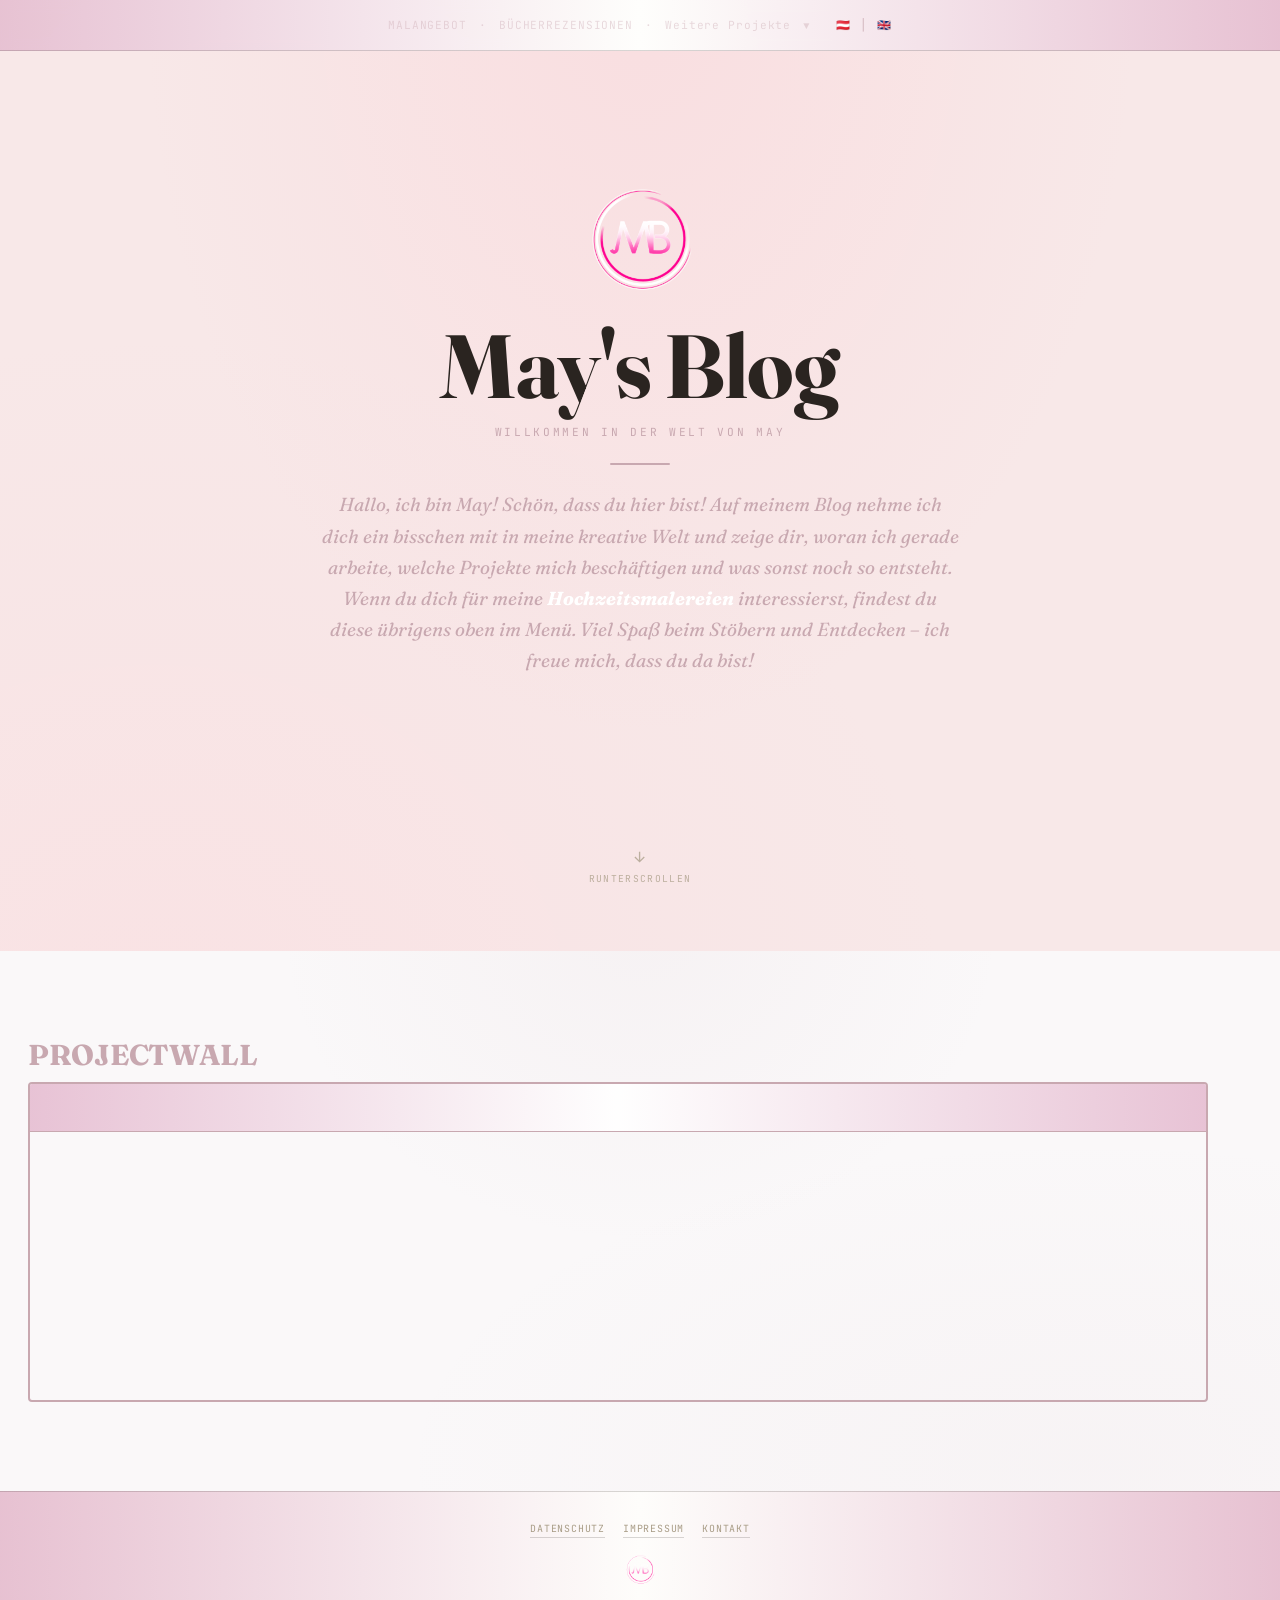
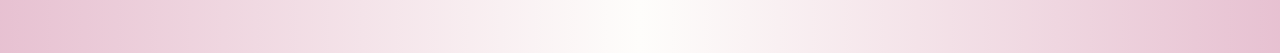
==== index.html @ 0bfcd6a3 "Add files via upload" ====
<!DOCTYPE html>
<html lang="de">
<head>
<meta charset="UTF-8">
<meta name="viewport" content="width=device-width, initial-scale=1.0">
<title>May's Blog</title>
<meta name="description" content="BookBriefly ist das Bücherregal einer Leserin, öffentlich geführt — ausführliche Notizen zu wirklich gelesenen Büchern. Keine Sterne-Durchschnitte, kein Algorithmus.">
<meta property="og:title" content="BookBriefly — Buchrezensionen, am Rand notiert">
<meta property="og:description" content="Das Bücherregal einer Leserin, öffentlich geführt. Ausführliche Notizen zu wirklich gelesenen Büchern.">
<meta property="og:type" content="website">
<script>
  window.__siteLanguage = localStorage.getItem('siteLanguage') === 'en' ? 'en' : 'de';
  document.documentElement.lang = window.__siteLanguage;
</script>
<link rel="icon" href="logomail.jpeg">
<link rel="stylesheet" href="fonts/fonts.css">
<style>
  :root{
    --paper:#efe6d2;
    --paper-deep:#e6d9bc;
    --card:#f8f2e2;
    --wood:#4a3226;
    --wood-hi:#6b4a35;
    --ink:#2a2420;
    --ink-soft:#6b5d4c;
    --ink-faint:#a99d87;
    --oxblood:#7c2f2f;
    --oxblood-deep:#5e2222;
    --gold:#a9822f;
    --forest:#3f5a45;
    --rule:rgba(42,36,32,0.18);
    --shadow:0 18px 40px -20px rgba(20,14,8,0.45);
  }
  *{box-sizing:border-box;}
  html{scroll-behavior:smooth;}
  body{
    margin:0;
    background:var(--paper);
    background-image:
      radial-gradient(circle at 20% 10%, rgba(255,255,255,0.35), transparent 40%),
      repeating-linear-gradient(90deg, rgba(42,36,32,0.015) 0px, rgba(42,36,32,0.015) 1px, transparent 1px, transparent 3px);
    color:var(--ink);
    font-family:'Source Serif 4', Georgia, serif;
    -webkit-font-smoothing:antialiased;
  }
  ::selection{background:var(--gold);color:var(--card);}
  a{color:inherit;}
  .wrap{max-width:1180px;margin:0 auto;padding:0 28px;}

  /* ── Willkommen: der erste Eindruck ──────────────────────── */
  .welcome{
    position:relative;min-height:100svh;min-height:100vh;overflow:hidden;
    display:flex;flex-direction:column;align-items:center;justify-content:center;
    text-align:center;padding:2px 24px;
    background:
      radial-gradient(ellipse at 50% -8%, rgba(255,182,193,0.2), transparent 55%),
      radial-gradient(ellipse at 12% 108%, rgba(255,192,203,0.15), transparent 50%),
      #f8e8e8;
  }
  .welcome-motes{position:absolute;inset:0;pointer-events:none;overflow:hidden;}
  .welcome-motes span{
    position:absolute;border-radius:50%;background:#ffffff;opacity:0;filter:blur(0.5px);
    animation:wmote linear infinite;
  }
  @keyframes wmote{
    0%{transform:translate3d(0,0,0);opacity:0;}
    12%{opacity:var(--o,0.4);}
    88%{opacity:var(--o,0.4);}
    100%{transform:translate3d(var(--dx,16px), -46vh, 0);opacity:0;}
  }
  .welcome-inner{position:relative;z-index:2;max-width:640px;margin-top:-120px;}
  .welcome-mark{margin:0 0 6px;}
  .welcome-mark svg{width:50px;height:50px;opacity:0.82;}
  .welcome-logo{width:140px;height:140px;object-fit:contain;}
  .welcome-eyebrow{
    font-family:'JetBrains Mono',monospace;font-size:0.7rem;letter-spacing:0.24em;text-transform:uppercase;
    color:#c8a8b0;margin:4px 0 14px;
  }
  .welcome-title{
    font-family:'Fraunces',Georgia,serif;font-weight:700;font-size:clamp(2.8rem,9vw,5.6rem);
    line-height:0.98;letter-spacing:-0.01em;margin:0 0 16px;color:var(--ink);
  }
  .welcome-rule{width:60px;height:2px;background:#c8a8b0;margin:24px auto;border-radius:2px;border:none;}
  .welcome-tagline{
    font-family:'Fraunces',Georgia,serif;font-style:italic;font-weight:400;font-size:1.18rem;
    color:#c8a8b0;line-height:1.65;margin:0 0 36px;
  }
  .welcome-inline-link{
    color:#ffffff;
    font-weight:700;
    text-decoration:none;
    display:inline;
  }
  .welcome-inline-link:hover,
  .welcome-inline-link:focus-visible{
    color:#ffffff;
  }
  .welcome-cta{display:none;gap:14px;flex-wrap:wrap;justify-content:center;}
  .welcome-ghost{
    font-family:'JetBrains Mono',monospace;font-size:0.7rem;letter-spacing:0.06em;text-transform:uppercase;
    background:transparent;color:var(--oxblood);border:1px solid var(--oxblood);border-radius:3px;
    padding:12px 22px;cursor:pointer;transition:background .18s,color .18s,transform .18s;
  }
  .welcome-ghost:hover{background:var(--oxblood);color:var(--card);transform:translateY(-1px);}
  .reveal-w{opacity:0;transform:translateY(22px);animation:revealW .8s cubic-bezier(.2,.8,.25,1) forwards;animation-delay:var(--wd,0s);}
  @keyframes revealW{to{opacity:1;transform:none;}}
  .welcome-scroll-wrap{position:absolute;bottom:60px;left:50%;transform:translateX(-50%);z-index:2;}
  .welcome-scroll{
    background:none;border:none;cursor:pointer;color:var(--ink-faint);
    display:flex;flex-direction:column;align-items:center;gap:7px;
    font-family:'JetBrains Mono',monospace;font-size:0.6rem;letter-spacing:0.14em;text-transform:uppercase;
    opacity:0;padding:6px;
    animation:wcueIn .8s ease forwards 1.3s, wbob 2.2s ease-in-out infinite 2.1s;
  }
  .welcome-scroll:hover{color:var(--oxblood);}
  @keyframes wcueIn{to{opacity:0.75;}}
  @keyframes wbob{0%,100%{transform:translateY(0);}50%{transform:translateY(7px);}}

  @media(max-width:760px){
    .welcome{padding:2px 20px;}
    .welcome-mark svg{width:40px;height:40px;}
    .welcome-tagline{font-size:1.02rem;}
    .welcome-ghost{padding:11px 18px;font-size:0.66rem;}
  }
  @media (prefers-reduced-motion: reduce){
    .welcome-motes{display:none;}
    .reveal-w{opacity:1;transform:none;animation:none;}
    .welcome-scroll{opacity:0.75;animation:none;}
  }

  /* ── Kopfzeile ─────────────────────────────────────────── */
  header.site{
    position:sticky;top:0;z-index:40;
    background:linear-gradient(to right, rgba(230,190,210,0.92) 0%, rgba(255,255,255,0.92) 50%, rgba(230,190,210,0.92) 100%);
    backdrop-filter:blur(6px);
    border-bottom:1px solid var(--rule);
  }
  .site-bar{
    display:flex;align-items:center;justify-content:center;
    padding:18px 28px;max-width:1180px;margin:0 auto;gap:24px;
  }
  .wordmark{
    display:none;
    font-family:'Fraunces', Georgia, serif;
    font-weight:600;font-size:1.5rem;letter-spacing:0.01em;
    display:flex;align-items:baseline;gap:8px;
  }
  .wordmark span{
    font-family:'JetBrains Mono',monospace;font-size:0.55rem;
    color:var(--ink-faint);letter-spacing:0.14em;font-weight:400;
    text-transform:uppercase;
  }
  nav.site-nav{display:flex;gap:28px;font-family:'JetBrains Mono',monospace;font-size:0.68rem;letter-spacing:0.08em;text-transform:uppercase;}
  nav.site-nav a{text-decoration:none;color:var(--ink-soft);border-bottom:1px solid transparent;padding-bottom:3px;transition:color .18s,border-color .18s;cursor:pointer;}
  nav.site-nav a:hover{color:var(--oxblood);border-color:var(--oxblood);}
  
  /* ── Header Navigation ──────────────────────────────────────── */
  .header-nav{
    display:flex;gap:12px;flex-wrap:nowrap;font-family:'JetBrains Mono',monospace;font-size:0.7rem;
    letter-spacing:0.08em;text-transform:uppercase;margin:0;padding:0;align-items:center;overflow:visible;
  }
  .language-switch{
    display:flex;
    align-items:center;
    gap:8px;
    margin-left:14px;
  }
  .language-switch .language-sep{
    color:#c8a8b0;
    opacity:0.6;
    font-size:0.9rem;
    line-height:1;
    user-select:none;
  }
  .language-switch button{
    font-size:1rem;
    line-height:1;
    text-decoration:none;
    background:none;
    border:none;
    cursor:pointer;
    filter:saturate(0.95);
    transition:transform .18s, filter .18s, opacity .18s;
  }
  .language-switch button:hover{
    transform:translateY(-1px);
    filter:saturate(1.1);
    opacity:0.9;
  }
  .projects-dropdown{
    position:relative;
    display:inline-flex;
    align-items:center;
  }
  .projects-menu{
    position:absolute;
    top:calc(100% + 10px);
    right:0;
    min-width:220px;
    padding:8px;
    border:1px solid rgba(200,168,176,0.35);
    border-radius:10px;
    background:rgba(255,255,255,0.96);
    box-shadow:0 18px 34px -20px rgba(42,36,32,0.45);
    display:none;
    z-index:90;
  }
  .projects-menu.open{display:block;}
  .projects-menu a{
    display:block;
    text-decoration:none;
    color:#c8a8b0;
    padding:8px 10px;
    border-radius:7px;
    font-family:'JetBrains Mono',monospace;
    font-size:0.64rem;
    letter-spacing:0.08em;
    text-transform:uppercase;
    white-space:nowrap;
  }
  .projects-menu a:hover{
    background:rgba(200,168,176,0.12);
    color:var(--oxblood);
  }
  .projects-dropdown.open .dropdown-arrow{
    transform:rotate(180deg);
  }
  .header-nav button,
  .header-nav a{
    background:none;border:none;cursor:pointer;color:#c8a8b0;
    text-decoration:none;padding:0;transition:color .18s,opacity .18s;
    display:inline-block;font-size:inherit;font-family:inherit;letter-spacing:inherit;
  }
  .header-nav button:hover,
  .header-nav a:hover{
    color:var(--oxblood);opacity:0.75;
  }
  .header-nav span{
    color:#c8a8b0;opacity:0.4;display:inline-block;
  }
  .dropdown-arrow{
    margin-left:4px;font-size:0.65rem;opacity:0.8;display:inline-block;
    transition:transform .2s ease;
  }
  
  /* ── Sidebar Menu Hidden ──────────────────────────────────── */
  .sidebar-menu{
    display:none;
  }
  
  /* ── Welcome Navigation ───────────────────────────────────── */
  .welcome-nav{
    display:flex;gap:24px;justify-content:center;align-items:center;flex-wrap:wrap;
    margin-top:48px;font-family:'JetBrains Mono',monospace;font-size:0.75rem;
    letter-spacing:0.08em;text-transform:uppercase;
  }
  .welcome-nav button,
  .welcome-nav a{
    background:none;border:none;cursor:pointer;color:#c8a8b0;
    text-decoration:none;padding:0;transition:color .18s,opacity .18s;
    display:inline-block;
  }
  .welcome-nav button:hover,
  .welcome-nav a:hover{
    color:var(--oxblood);opacity:0.75;
  }
  .search-box input::placeholder{color:var(--ink-faint);}
  .search-box svg{flex-shrink:0;opacity:0.55;}
  
  /* ── ProjectWall Section ────────────────────────────────────── */
  .projectwall{
    position:relative;min-height:60vh;overflow:hidden;
    display:flex;flex-direction:column;align-items:flex-start;justify-content:center;
    text-align:left;padding:40px 28px;
    background:
      radial-gradient(ellipse at 50% -5%, rgba(200,168,176,0.08), transparent 40%),
      radial-gradient(ellipse at 85% 95%, rgba(200,168,176,0.06), transparent 45%),
      #faf8f9;
  }
  .projectwall-inner{
    position:relative;z-index:2;width:100%;max-width:1180px;display:flex;flex-direction:column;align-items:flex-start;gap:12px;}
  .projectwall-square{
    flex-shrink:0;width:100%;height:320px;border:2px solid #c8a8b0;border-radius:4px;background:transparent;position:relative;overflow:hidden;
  }
  .projectwall-square-header{
    position:absolute;top:0;left:0;right:0;height:48px;
    background:linear-gradient(to right, rgba(230,190,210,0.92) 0%, rgba(255,255,255,0.92) 50%, rgba(230,190,210,0.92) 100%);
    display:flex;align-items:center;justify-content:flex-start;padding:0 16px;border-bottom:1px solid #c8a8b0;
  }
  .projectwall-plus{
    background:none;border:none;cursor:pointer;color:#ffffff;font-size:28px;font-weight:300;padding:0;width:32px;height:32px;display:none;align-items:center;justify-content:center;transition:opacity .18s;flex-shrink:0;
  }
  body.admin-mode .projectwall-plus{
    display:flex;
  }
  .projectwall-plus:hover{
    opacity:0.7;
  }
  .projectwall-title{
    font-family:'Fraunces',Georgia,serif;font-weight:700;font-size:1.8rem;
    line-height:1;letter-spacing:-0.01em;margin:0;color:#c8a8b0 !important;
  }
  .projectwall-words{
    position:absolute;top:48px;left:0;right:0;bottom:0;padding:16px;display:block;overflow:hidden;
  }
  .projectwall-word-item{
    background:transparent;border:1.5px solid #c8a8b0;color:#c8a8b0;padding:6px 12px;border-radius:16px;font-family:'Fraunces',Georgia,serif;font-size:0.85rem;cursor:default;display:inline-flex;align-items:center;gap:6px;white-space:nowrap;box-sizing:border-box;transition:all .2s ease;position:relative;
  }
  body.admin-mode .projectwall-word-item{
    cursor:grab;
  }
  body.admin-mode .projectwall-word-item.is-dragging{
    cursor:grabbing;z-index:8;
    box-shadow:0 8px 18px rgba(124,47,47,0.2);
  }
  .projectwall-word-item:hover{
    background:rgba(200,168,176,0.1);
  }
  .projectwall-word-text{
    display:inline-block;
  }
  .projectwall-word-delete{
    background:none;border:none;color:#c8a8b0;cursor:pointer;font-size:1rem;padding:0;margin:-1px -4px 0 0;opacity:0;transition:opacity .2s ease;line-height:1;display:none;
  }
  body.admin-mode .projectwall-word-delete{
    display:inline;
  }
  .projectwall-word-item:hover .projectwall-word-delete{
    opacity:1;
  }
  .projectwall-word-delete:hover{
    color:#a88898;transform:scale(1.15);
  }
  .footer-admin-logo{
    height:40px;opacity:0.7;cursor:pointer;user-select:none;
    transition:opacity .2s ease, transform .2s ease, filter .2s ease;
  }
  .footer-admin-logo:hover{opacity:0.95;transform:translateY(-1px);}
  body.admin-mode .footer-admin-logo{
    opacity:0.95;
    filter:drop-shadow(0 0 6px rgba(223,125,166,0.35));
  }
  .admin-pass-modal{
    position:fixed;inset:0;z-index:1400;background:rgba(20,14,8,0.38);
    display:flex;align-items:center;justify-content:center;
    opacity:0;visibility:hidden;pointer-events:none;
    transition:opacity .2s ease, visibility .2s ease;
  }
  .admin-pass-modal.active{opacity:1;visibility:visible;pointer-events:auto;}
  .admin-pass-box{
    width:min(92vw, 330px);background:#faf8f9;border:2px solid #c8a8b0;border-radius:16px;
    padding:18px 18px 14px;box-shadow:0 16px 34px rgba(42,36,32,0.22);
  }
  .admin-pass-title{
    margin:0 0 10px;font-family:'Fraunces',Georgia,serif;font-size:1rem;color:#c8a8b0;
  }
  .admin-pass-input{
    width:100%;border:1.5px solid #c8a8b0;border-radius:10px;padding:10px 12px;
    font-family:'JetBrains Mono',monospace;font-size:0.85rem;color:#7b5f6f;outline:none;
    background:#ffffff;
  }
  .admin-pass-input:focus{border-color:#a88898;box-shadow:0 0 0 3px rgba(200,168,176,0.15);}
  .admin-pass-actions{display:flex;justify-content:flex-end;gap:8px;margin-top:10px;}
  .admin-pass-btn{
    border:1px solid #c8a8b0;background:#fff;color:#a07f90;border-radius:999px;
    padding:7px 12px;font-family:'JetBrains Mono',monospace;font-size:0.62rem;
    letter-spacing:0.06em;text-transform:uppercase;cursor:pointer;
  }
  .admin-pass-btn.primary{background:#f3aecd;border-color:#e39abb;color:#fff7fb;}
  .admin-pass-error{
    min-height:1.1em;margin-top:8px;
    font-family:'JetBrains Mono',monospace;font-size:0.64rem;color:#b35c82;
  }
  /* ── ProjectWall Add Modal ──────────────────────────────────── */
  .projectwall-modal{
    position:fixed;top:0;left:0;right:0;bottom:0;z-index:1000;
    opacity:0;visibility:hidden;transition:opacity 0.2s ease, visibility 0.2s ease;
    pointer-events:none;display:flex;align-items:center;justify-content:center;
    background:rgba(0,0,0,0.3);
  }
  .projectwall-modal.active{
    opacity:1;visibility:visible;pointer-events:auto;
  }
  .projectwall-modal-content{
    background:#faf8f9;border:2px solid #c8a8b0;border-radius:20px;
    padding:20px 24px;box-shadow:0 8px 32px rgba(200,168,176,0.25);
    min-width:280px;pointer-events:auto;
  }
  .projectwall-input{
    width:100%;border:1.5px solid #c8a8b0;border-radius:12px;
    padding:10px 12px;font-family:'Fraunces',Georgia,serif;font-size:0.95rem;
    color:#c8a8b0;background:#ffffff;transition:all 0.2s ease;
    box-sizing:border-box;outline:none;pointer-events:auto;
  }
  .projectwall-input:focus{
    border-color:#a88898;box-shadow:0 0 0 3px rgba(200,168,176,0.15);
  }
  .projectwall-input::placeholder{
    color:#c8a8b0;opacity:0.5;
  }
  .projectwall-modal-hint{
    font-size:0.75rem;color:#c8a8b0;opacity:0.6;margin-top:8px;
    font-family:'JetBrains Mono',monospace;text-align:center;
  }
  .projectwall-input-wrapper{
    position:absolute;top:48px;left:24px;display:flex;align-items:center;gap:8px;
  }
  .projectwall-input{
    border:1px solid #c8a8b0;background:#ffffff;color:#c8a8b0;padding:6px 10px;border-radius:2px;font-family:'Fraunces',Georgia,serif;font-size:1rem;outline:none;min-width:120px;
  }
  .projectwall-input::placeholder{
    color:#c8a8b0;opacity:0.5;
  }
  .projectwall-input:focus{
    border-color:#c8a8b0;box-shadow:0 0 0 2px rgba(200,168,176,0.1);
  }

  /* ── Hero: aufgeschlagene Doppelseite ──────────────────── */
  .hero{padding:56px 0 40px;}
  .hero-eyebrow{
    font-family:'JetBrains Mono',monospace;font-size:0.66rem;letter-spacing:0.16em;
    text-transform:uppercase;color:var(--oxblood);margin:0 0 14px;
    display:flex;align-items:center;gap:10px;
  }
  .hero-eyebrow::after{content:'';flex:1;height:1px;background:var(--rule);}
  .spread{
    display:grid;grid-template-columns:1fr 1fr;
    background:var(--card);
    border-radius:6px;
    box-shadow:var(--shadow);
    position:relative;overflow:hidden;
    border:1px solid var(--rule);
  }
  .spread::before{
    content:'';position:absolute;left:50%;top:0;bottom:0;width:44px;
    transform:translateX(-50%);
    background:linear-gradient(90deg, transparent, rgba(42,36,32,0.10) 46%, rgba(42,36,32,0.16) 50%, rgba(42,36,32,0.10) 54%, transparent);
    pointer-events:none;
  }
  .spread-left{padding:44px 40px 44px 48px;display:flex;flex-direction:column;justify-content:center;gap:18px;}
  .spread-right{padding:44px 48px 44px 40px;display:flex;flex-direction:column;justify-content:center;gap:16px;}
  .hero-main{display:flex;gap:26px;align-items:flex-start;}
  .hero-cover{
    flex:0 0 150px;aspect-ratio:3/4;border-radius:2px 6px 6px 2px;overflow:hidden;position:relative;
    box-shadow:8px 14px 28px -10px rgba(20,12,6,0.55), inset 4px 0 6px -4px rgba(0,0,0,0.5);
    transform:rotate(-2.5deg);
  }
  .hero-cover img{width:100%;height:100%;object-fit:cover;display:block;}
  .hero-cover .cover-fallback{width:100%;height:100%;}
  .cover-fallback{
    display:flex;flex-direction:column;align-items:center;justify-content:center;gap:8px;
    color:#fff;text-align:center;padding:12px;
  }
  .cover-fallback b{font-family:'Fraunces',Georgia,serif;font-weight:600;font-size:0.95rem;line-height:1.2;text-shadow:0 1px 3px rgba(0,0,0,0.35);}
  .cover-fallback i{font-family:'JetBrains Mono',monospace;font-style:normal;font-size:0.52rem;letter-spacing:0.08em;color:rgba(255,255,255,0.8);text-transform:uppercase;}
  .hero-title{font-family:'Fraunces',Georgia,serif;font-weight:600;font-size:2.3rem;line-height:1.06;margin:0;}
  .hero-subtitle{font-family:'Fraunces',Georgia,serif;font-style:italic;font-weight:500;font-size:1.05rem;color:var(--ink-soft);margin:6px 0 0;}
  .hero-byline{font-family:'JetBrains Mono',monospace;font-size:0.72rem;color:var(--ink-soft);letter-spacing:0.04em;margin-top:10px;}
  .hero-tags{display:flex;gap:8px;flex-wrap:wrap;}
  .tag{
    font-family:'JetBrains Mono',monospace;font-size:0.6rem;letter-spacing:0.08em;text-transform:uppercase;
    padding:4px 9px;border:1px solid var(--rule);border-radius:999px;color:var(--ink-soft);
  }
  .hero-quote{
    font-family:'Fraunces',Georgia,serif;font-style:italic;font-weight:500;font-size:1.2rem;line-height:1.5;
    color:var(--ink);border-left:3px solid var(--oxblood);padding-left:18px;margin:6px 0;
  }
  .stamp-row{display:flex;align-items:center;gap:16px;}
  .btn-open{
    align-self:flex-start;
    font-family:'JetBrains Mono',monospace;font-size:0.7rem;letter-spacing:0.06em;text-transform:uppercase;
    background:var(--oxblood);color:var(--card);border:none;border-radius:3px;
    padding:11px 20px;cursor:pointer;transition:background .18s, transform .18s;
  }
  .btn-open:hover{background:var(--oxblood-deep);transform:translateY(-1px);}
  .hero-body p{margin:0 0 12px;line-height:1.75;font-size:0.98rem;color:var(--ink);}
  .hero-body p:last-child{margin-bottom:0;color:var(--ink-soft);font-size:0.88rem;}

  /* ── Bewertungsstempel ─────────────────────────────────── */
  .stamp{
    width:56px;height:56px;border-radius:50%;
    display:flex;align-items:center;justify-content:center;flex-direction:column;
    border:2px solid var(--oxblood);color:var(--oxblood);
    transform:rotate(-9deg);
    font-family:'JetBrains Mono',monospace;
    mix-blend-mode:multiply;
    filter:url(#stampRough);
    flex-shrink:0;
  }
  .stamp b{font-size:1.15rem;line-height:1;font-weight:500;}
  .stamp em{font-style:normal;font-size:0.42rem;letter-spacing:0.1em;text-transform:uppercase;opacity:0.85;}
  .stamp.small{width:40px;height:40px;}
  .stamp.small b{font-size:0.86rem;}
  .stamp.small em{font-size:0.34rem;}

  /* ── Abschnitte ────────────────────────────────────────── */
  .section{padding:52px 0;}
  .section-head{display:flex;align-items:baseline;justify-content:space-between;gap:20px;margin-bottom:26px;flex-wrap:wrap;}
  .section-title{font-family:'Fraunces',Georgia,serif;font-weight:600;font-size:1.7rem;margin:0;}
  .section-sub{font-family:'JetBrains Mono',monospace;font-size:0.68rem;color:var(--ink-faint);letter-spacing:0.06em;}

  .reveal{opacity:0;transform:translateY(26px);transition:opacity .7s ease, transform .7s ease;}
  .reveal.in{opacity:1;transform:none;}

  /* ── Filter & Sortierung ───────────────────────────────── */
  .filters{display:flex;gap:8px;flex-wrap:wrap;margin-bottom:14px;}
  .filter-chip{
    font-family:'JetBrains Mono',monospace;font-size:0.66rem;letter-spacing:0.06em;text-transform:uppercase;
    padding:7px 14px;border:1px solid var(--rule);border-radius:999px;background:var(--card);
    color:var(--ink-soft);cursor:pointer;transition:all .16s;
  }
  .filter-chip:hover{border-color:var(--oxblood);color:var(--oxblood);}
  .filter-chip.active{background:var(--oxblood);border-color:var(--oxblood);color:var(--card);}
  .sorts{display:flex;gap:6px;align-items:center;margin-bottom:26px;flex-wrap:wrap;}
  .sorts label{font-family:'JetBrains Mono',monospace;font-size:0.6rem;letter-spacing:0.1em;text-transform:uppercase;color:var(--ink-faint);margin-right:4px;}
  .sort-chip{
    font-family:'JetBrains Mono',monospace;font-size:0.6rem;letter-spacing:0.06em;text-transform:uppercase;
    padding:5px 11px;border:1px solid transparent;border-radius:999px;background:transparent;
    color:var(--ink-soft);cursor:pointer;transition:all .16s;
  }
  .sort-chip:hover{color:var(--oxblood);}
  .sort-chip.active{border-color:var(--rule);background:var(--card);color:var(--ink);}

  /* ── Das Regal ─────────────────────────────────────────── */
  .shelf-row{position:relative;margin-bottom:46px;}
  .shelf-books{
    display:flex;align-items:flex-end;gap:3px;
    padding:0 6px 18px;overflow-x:auto;overflow-y:visible;
    scrollbar-width:none;-ms-overflow-style:none;
  }
  .shelf-books::-webkit-scrollbar{display:none;height:0;}
  .shelf-fade{
    position:absolute;top:0;bottom:20px;width:52px;z-index:2;
    pointer-events:none;transition:opacity .25s ease;
  }
  .shelf-fade.left{left:0;background:linear-gradient(90deg, var(--paper) 15%, transparent);}
  .shelf-fade.right{right:0;background:linear-gradient(270deg, var(--paper) 15%, transparent);}
  .shelf-fade.hide{opacity:0;}
  .shelf-ledge{
    height:20px;border-radius:0 0 4px 4px;
    background:linear-gradient(180deg, var(--wood-hi), var(--wood));
    box-shadow:0 10px 16px -8px rgba(20,12,6,0.55), inset 0 2px 0 rgba(255,255,255,0.08);
  }
  .spine{
    flex:0 0 auto;
    border-radius:3px 3px 2px 2px;
    display:flex;flex-direction:column;align-items:center;justify-content:flex-start;
    padding:14px 0 10px;
    cursor:pointer;
    overflow:hidden;
    box-shadow:inset -6px 0 10px -6px rgba(0,0,0,0.35), inset 3px 0 0 rgba(255,255,255,0.10), 0 6px 10px -6px rgba(20,12,6,0.4);
    transition:transform .2s ease, box-shadow .2s ease;
    position:relative;
  }
  .spine:hover, .spine:focus-visible{
    transform:translateY(-16px) rotate(-1.2deg);
    box-shadow:inset -6px 0 10px -6px rgba(0,0,0,0.35), inset 3px 0 0 rgba(255,255,255,0.12), 0 22px 26px -14px rgba(20,12,6,0.55);
  }
  .shelf-books.pop .spine{animation:spineIn .55s cubic-bezier(.2,.7,.3,1.05) backwards;animation-delay:var(--d,0s);}
  @keyframes spineIn{from{opacity:0;transform:translateY(30px) rotate(2deg);}to{opacity:1;transform:none;}}
  .spine-title{
    writing-mode:vertical-rl;transform:rotate(180deg);
    font-family:'Fraunces',Georgia,serif;font-weight:600;letter-spacing:0.01em;
    color:rgba(255,255,255,0.94);text-shadow:0 1px 2px rgba(0,0,0,0.25);
    line-height:1.15;white-space:nowrap;
    overflow:hidden;text-overflow:ellipsis;flex:0 0 auto;
  }
  .spine-author{
    writing-mode:vertical-rl;transform:rotate(180deg);
    font-family:'JetBrains Mono',monospace;font-size:0.52rem;letter-spacing:0.06em;
    color:rgba(255,255,255,0.7);margin-top:8px;white-space:nowrap;
    overflow:hidden;text-overflow:ellipsis;flex:0 0 auto;
  }
  .spine-cap{width:100%;height:6px;background:rgba(0,0,0,0.18);position:absolute;top:0;left:0;border-radius:3px 3px 0 0;}

  .empty-state{
    font-family:'JetBrains Mono',monospace;font-size:0.78rem;color:var(--ink-faint);
    padding:40px 0;text-align:center;letter-spacing:0.02em;
  }
  .data-error{
    background:var(--card);border:1px solid var(--oxblood);border-radius:6px;
    padding:28px 32px;line-height:1.8;box-shadow:var(--shadow);
  }
  .data-error h3{font-family:'Fraunces',Georgia,serif;margin:0 0 8px;color:var(--oxblood);}
  .data-error code{font-family:'JetBrains Mono',monospace;font-size:0.8rem;background:var(--paper-deep);padding:1px 6px;border-radius:3px;}

  /* ── Bibliothek-Teaser ─────────────────────────────────── */
  .teaser{
    position:relative;border-radius:8px;overflow:hidden;cursor:pointer;
    background:linear-gradient(180deg,#1c1610,#120d09);
    box-shadow:0 30px 60px -30px rgba(10,6,3,0.8);
    min-height:200px;display:flex;align-items:center;justify-content:center;
    border:1px solid rgba(255,255,255,0.06);
  }
  .teaser-doors{
    position:absolute;inset:0;display:flex;perspective:900px;pointer-events:none;
  }
  .t-door{
    flex:1;background:
      linear-gradient(90deg, rgba(0,0,0,0.35), transparent 12%, transparent 88%, rgba(0,0,0,0.35)),
      repeating-linear-gradient(0deg, rgba(255,255,255,0.025) 0 2px, transparent 2px 26px),
      linear-gradient(180deg,#42301f,#2c1f13);
    transition:transform 1.1s cubic-bezier(.6,.05,.25,1);
    box-shadow:inset 0 0 60px rgba(0,0,0,0.45);
  }
  .t-door.left{transform-origin:left center;border-right:2px solid #17100a;}
  .t-door.right{transform-origin:right center;border-left:2px solid #17100a;}
  .t-door::after{
    content:'';position:absolute;top:18%;bottom:18%;width:38%;
    border:2px solid rgba(233,216,166,0.14);border-radius:3px;
  }
  .t-door.left::after{right:14%;}
  .t-door.right::after{left:14%;}
  .teaser-light{
    position:absolute;inset:0;display:flex;align-items:center;justify-content:center;
    background:radial-gradient(ellipse at 50% 55%, rgba(242,222,166,0.32), rgba(122,84,40,0.12) 45%, transparent 72%);
    opacity:0;transition:opacity 1.1s ease;pointer-events:none;
  }
  .teaser:hover .t-door.left, .teaser:focus-visible .t-door.left{transform:rotateY(52deg);}
  .teaser:hover .t-door.right, .teaser:focus-visible .t-door.right{transform:rotateY(-52deg);}
  .teaser:hover .teaser-light, .teaser:focus-visible .teaser-light{opacity:1;}
  .teaser-inner{position:relative;z-index:2;text-align:center;padding:40px 20px;pointer-events:none;}
  .teaser-inner h3{
    font-family:'Fraunces',Georgia,serif;font-weight:600;font-size:2.1rem;margin:0 0 10px;
    color:#f2e8d0;text-shadow:0 2px 18px rgba(0,0,0,0.7);
  }
  .teaser-inner p{
    font-family:'JetBrains Mono',monospace;font-size:0.68rem;letter-spacing:0.14em;text-transform:uppercase;
    color:rgba(242,232,208,0.75);margin:0 0 26px;
  }
  .teaser-btn{
    pointer-events:auto;
    font-family:'JetBrains Mono',monospace;font-size:0.72rem;letter-spacing:0.08em;text-transform:uppercase;
    background:rgba(169,130,47,0.92);color:#1c1610;border:none;border-radius:3px;
    padding:13px 26px;cursor:pointer;transition:background .18s, transform .18s;
    box-shadow:0 10px 26px -8px rgba(0,0,0,0.7);
  }
  .teaser-btn:hover{background:#c39a3f;transform:translateY(-2px);}

  /* ── Über / Fußzeile ───────────────────────────────────── */
  .about-block{
    background:var(--card);border:1px solid var(--rule);border-radius:6px;
    padding:44px;display:grid;grid-template-columns:1.1fr 0.9fr;gap:40px;box-shadow:var(--shadow);
  }
  .about-block h3{font-family:'Fraunces',Georgia,serif;font-weight:600;font-size:1.5rem;margin:0 0 14px;}
  .about-block p{line-height:1.8;color:var(--ink-soft);margin:0 0 12px;font-size:0.94rem;}
  .colophon{font-family:'JetBrains Mono',monospace;font-size:0.68rem;color:var(--ink-faint);line-height:2.1;}
  .colophon b{color:var(--ink-soft);}
  footer.site{
    position:relative;
    padding:30px 0 60px;text-align:center;font-family:'JetBrains Mono',monospace;font-size:0.62rem;letter-spacing:0.08em;text-transform:uppercase;color:var(--ink-faint);
    background:linear-gradient(to right, rgba(230,190,210,0.92) 0%, rgba(255,255,255,0.92) 50%, rgba(230,190,210,0.92) 100%);
    border-top:1px solid var(--rule);
  }
  footer.site a{text-decoration:none;border-bottom:1px solid var(--rule);padding-bottom:2px;}
  footer.site a:hover{color:var(--oxblood);border-color:var(--oxblood);}
  footer.site .foot-links{margin-bottom:12px;display:flex;gap:18px;justify-content:center;flex-wrap:wrap;}
  footer.site .foot-heart{color:var(--ink-faint);}
  footer.site .foot-heart b{color:var(--oxblood);font-weight:400;}

  /* ── Buch-Overlay (Blätter-Ansicht) ────────────────────── */
  .overlay{
    position:fixed;inset:0;z-index:100;
    background:rgba(20,14,8,0.55);
    display:flex;align-items:center;justify-content:center;
    padding:28px;
    opacity:0;pointer-events:none;
    transition:opacity .22s ease;
  }
  .overlay.open{opacity:1;pointer-events:auto;}
  .book-card{
    background:var(--card);
    max-width:600px;width:100%;
    border-radius:6px;box-shadow:0 40px 80px -20px rgba(10,6,3,0.6);
    position:relative;
    transform:translateY(18px) scale(0.98);
    transition:transform .25s ease;
    border:1px solid var(--rule);
    overflow:visible;
  }
  .overlay.open .book-card{transform:translateY(0) scale(1);}
  .close-btn{
    position:absolute;top:-16px;right:-16px;z-index:999;
    width:36px;height:36px;
    background:var(--oxblood);color:var(--card);
    border:2px solid var(--card);border-radius:50%;
    font-family:'JetBrains Mono',monospace;font-size:0.95rem;line-height:1;cursor:pointer;
    display:flex;align-items:center;justify-content:center;
    box-shadow:0 8px 14px -6px rgba(20,12,6,0.5);
  }
  .close-btn:hover{background:var(--oxblood-deep);}
  .reviewer{font-family:'JetBrains Mono',monospace;font-size:0.66rem;color:var(--ink-faint);letter-spacing:0.03em;}

  .flip-wrap{display:flex;align-items:center;gap:14px;padding:56px 30px 8px;}
  .book-flip{position:relative;flex:1;aspect-ratio:3/4;max-width:460px;margin:0 auto;perspective:2200px;}
  .book-flip::before{
    content:'';position:absolute;left:-9px;top:2px;bottom:2px;width:12px;
    background:linear-gradient(90deg, var(--wood), var(--wood-hi));
    border-radius:3px 0 0 3px;box-shadow:2px 0 8px rgba(0,0,0,0.35);z-index:0;
  }
  .book-flip::after{
    content:'';position:absolute;right:-4px;top:5px;bottom:5px;width:6px;
    background:repeating-linear-gradient(180deg, #ded2b4 0px, #ded2b4 2px, #cabf9f 2px, #cabf9f 3px);
    border-radius:0 2px 2px 0;box-shadow:1px 0 3px rgba(20,12,6,0.25) inset;z-index:0;
  }
  .bf-page{position:absolute;inset:0;transform-style:preserve-3d;transform-origin:left center;transform:rotateY(0deg);transition:transform .75s cubic-bezier(.45,.05,.15,1);}
  .bf-face{position:absolute;inset:0;backface-visibility:hidden;border-radius:2px;padding:34px;overflow-y:auto;box-shadow:2px 0 14px rgba(20,12,6,0.18);background:var(--card);border:1px solid var(--rule);}
  .bf-face.bf-back{transform:rotateY(180deg);background:var(--paper-deep);}
  .bf-text{font-size:1rem;line-height:1.85;margin:0;}
  .bf-cover{width:100%;height:100%;display:flex;flex-direction:column;align-items:center;justify-content:center;gap:16px;border-radius:2px;color:#fff;text-align:center;padding:20px;position:relative;overflow:hidden;}
  .bf-cover.has-img{justify-content:flex-end;padding:0;}
  .bf-cover.has-img img{position:absolute;inset:0;width:100%;height:100%;object-fit:cover;}
  .bf-cover-scrim{position:absolute;inset:0;background:linear-gradient(180deg, transparent 46%, rgba(16,10,6,0.82));}
  .bf-cover-bottom{position:relative;z-index:2;padding:0 22px 26px;display:flex;flex-direction:column;gap:8px;align-items:center;}
  .bf-cover-title{font-family:'Fraunces',Georgia,serif;font-weight:600;font-size:1.5rem;line-height:1.15;text-shadow:0 1px 3px rgba(0,0,0,0.3);}
  .bf-cover-author{font-family:'JetBrains Mono',monospace;font-size:0.72rem;letter-spacing:0.05em;color:rgba(255,255,255,0.85);}
  .bf-cover-open{margin-top:6px;font-family:'JetBrains Mono',monospace;font-size:0.62rem;letter-spacing:0.1em;text-transform:uppercase;color:rgba(255,255,255,0.75);}
  .bf-meta h2{font-family:'Fraunces',Georgia,serif;font-size:1.5rem;margin:0 0 6px;}
  .bf-meta .subtitle{font-family:'Fraunces',Georgia,serif;font-style:italic;color:var(--ink-soft);margin:0 0 6px;font-size:1rem;}
  .bf-meta .byline{font-family:'JetBrains Mono',monospace;font-size:0.7rem;color:var(--ink-soft);margin-bottom:14px;}
  .bf-meta .tags{display:flex;gap:6px;flex-wrap:wrap;margin-bottom:16px;}
  .bf-meta .quote{font-family:'Fraunces',Georgia,serif;font-style:italic;font-size:1.05rem;line-height:1.5;border-left:3px solid var(--oxblood);padding-left:14px;margin:0 0 16px;}
  .bf-meta .readtime{font-family:'JetBrains Mono',monospace;font-size:0.62rem;color:var(--ink-faint);letter-spacing:0.04em;text-transform:uppercase;}
  .bf-close{display:flex;flex-direction:column;align-items:center;justify-content:center;height:100%;gap:14px;text-align:center;}
  .bf-thanks{font-family:'JetBrains Mono',monospace;font-size:0.7rem;color:var(--ink-faint);letter-spacing:0.08em;text-transform:uppercase;}
  .bf-restart{
    font-family:'JetBrains Mono',monospace;font-size:0.66rem;letter-spacing:0.06em;text-transform:uppercase;
    background:transparent;color:var(--oxblood);border:1px solid var(--oxblood);border-radius:3px;
    padding:9px 16px;cursor:pointer;transition:background .15s,color .15s;
  }
  .bf-restart:hover{background:var(--oxblood);color:var(--card);}
  .flip-nav{background:var(--oxblood);color:var(--card);border:none;width:36px;height:36px;border-radius:50%;font-size:1.1rem;cursor:pointer;flex-shrink:0;transition:opacity .15s, transform .15s;position:relative;z-index:5;}
  .flip-nav:hover{transform:scale(1.08);}
  .flip-nav.disabled{opacity:0.25;pointer-events:none;}
  .flip-footer{text-align:center;padding:10px 0 26px;font-family:'JetBrains Mono',monospace;font-size:0.66rem;color:var(--ink-faint);letter-spacing:0.06em;}
  .flip-footer .dot{opacity:0.5;margin:0 6px;}

  /* ══ DIE BEGEHBARE BIBLIOTHEK ═══════════════════════════ */
  .lib{position:fixed;inset:0;z-index:80;display:none;background:#0d0a07;}
  .lib.on{display:block;}
  .lib-fade{position:absolute;inset:0;background:#000;z-index:20;pointer-events:none;opacity:1;transition:opacity 1.4s ease;}
  .lib.entered .lib-fade{opacity:0;}
  .lib-viewport{
    position:absolute;inset:0;overflow:hidden;
    background:linear-gradient(180deg, #060504 0%, #14100b 42%, #1c150e 60%, #0d0a07 100%);
    touch-action:none;cursor:grab;
  }
  .lib-viewport.dragging{cursor:grabbing;}
  .lib-world{
    position:absolute;left:50%;top:50%;width:0;height:0;
    transform-style:preserve-3d;will-change:transform;
  }
  .lib-world *{position:absolute;}
  .lib-plane{left:0;top:0;transform-style:preserve-3d;}
  .lib-floor{
    background:
      radial-gradient(ellipse at 50% 10%, rgba(255,214,150,0.05), transparent 55%),
      repeating-linear-gradient(90deg, #453122 0 82px, #3b2a1d 82px 86px, #402e20 86px 168px, #382718 168px 172px),
      #42301f;
  }
  .lib-ceil{
    background:
      repeating-linear-gradient(0deg, rgba(0,0,0,0.35) 0 6px, transparent 6px 190px),
      linear-gradient(180deg,#171008,#100b06);
  }
  .lib-wall{
    background:
      linear-gradient(180deg, rgba(0,0,0,0.55), transparent 20%),
      linear-gradient(0deg, rgba(0,0,0,0.5), transparent 12%),
      repeating-linear-gradient(90deg, rgba(0,0,0,0.18) 0 3px, transparent 3px 380px),
      linear-gradient(180deg, #2c3a30 0%, #26332a 58%, #223028 69.6%, #4a3624 70%, #35271a 70.4%, #2b2015 100%);
  }
  .lib-endwall{
    background:
      radial-gradient(ellipse at 50% 62%, rgba(242,218,158,0.16), transparent 62%),
      linear-gradient(180deg, #241d13 0%, #2c2317 55%, #241b10 100%);
    display:flex;align-items:center;justify-content:center;
  }
  .lib-entrywall{
    background:linear-gradient(180deg,#191209,#100b06);
  }
  .lib-door{
    background:
      linear-gradient(90deg, rgba(0,0,0,0.4), transparent 10%, transparent 90%, rgba(0,0,0,0.4)),
      repeating-linear-gradient(0deg, rgba(255,255,255,0.02) 0 2px, transparent 2px 30px),
      linear-gradient(180deg,#4a3521,#2f2113);
    transition:transform 2.3s cubic-bezier(.55,.04,.25,1);
    box-shadow:inset 0 0 80px rgba(0,0,0,0.5);
  }
  .lib-door::after{
    content:'';position:absolute;top:9%;bottom:9%;left:16%;right:16%;
    border:3px solid rgba(233,216,166,0.13);border-radius:4px;
  }
  .lib-doorlight{
    background:radial-gradient(ellipse at 50% 50%, rgba(244,224,168,0.5), rgba(190,140,70,0.18) 50%, transparent 75%);
    opacity:0;transition:opacity 2.4s ease;
  }
  .lib.entered .lib-doorlight{opacity:1;}

  .g-item{transform-style:preserve-3d;cursor:pointer;}
  .g-inner{
    position:absolute;inset:0;transform-style:preserve-3d;
    transition:transform .55s cubic-bezier(.3,.8,.3,1);
  }
  .g-item:hover .g-inner{transform:translateZ(16px);}
  .g-item.g-lift .g-inner{transform:translateZ(170px) scale(1.1);}
  .g-wash{
    left:-70px;right:-70px;top:-120px;bottom:-40px;
    background:radial-gradient(ellipse at 50% 22%, rgba(244,222,160,0.30), rgba(220,180,110,0.10) 48%, transparent 72%);
    pointer-events:none;
  }
  .g-frame{
    left:50%;top:0;width:250px;height:334px;margin-left:-125px;
    background:#20160d;
    border:11px solid #372718;
    outline:2px solid rgba(201,160,80,0.5);
    outline-offset:-13px;
    box-shadow:0 24px 48px -16px rgba(0,0,0,0.8), inset 0 0 30px rgba(0,0,0,0.5);
    overflow:hidden;
  }
  .g-frame img{position:absolute;inset:0;width:100%;height:100%;object-fit:cover;}
  .g-frame .cover-fallback{position:absolute;inset:0;}
  .g-frame .cover-fallback b{font-size:1.15rem;}
  .g-plaque{
    left:50%;top:352px;width:210px;margin-left:-105px;padding:9px 12px 10px;
    background:linear-gradient(180deg,#c9a24f,#9a7328);
    border:1px solid #6e5015;border-radius:2px;
    text-align:center;color:#241a08;
    box-shadow:0 8px 18px -8px rgba(0,0,0,0.85), inset 0 1px 0 rgba(255,240,200,0.55);
  }
  .g-plaque b{display:block;font-family:'Fraunces',Georgia,serif;font-weight:600;font-size:0.86rem;line-height:1.2;}
  .g-plaque span{display:block;font-family:'JetBrains Mono',monospace;font-size:0.55rem;letter-spacing:0.06em;margin-top:4px;opacity:0.85;}
  .g-pool{
    background:radial-gradient(ellipse at center, rgba(244,220,158,0.16), transparent 68%);
    pointer-events:none;
  }
  .nook{position:relative;width:560px;height:540px;display:flex;flex-direction:column;align-items:center;justify-content:flex-end;}
  .nook svg{width:430px;height:auto;display:block;}
  .nook-word{
    font-family:'Fraunces',Georgia,serif;font-weight:600;font-size:2.5rem;color:rgba(242,226,182,0.85);
    letter-spacing:0.06em;margin-bottom:24px;text-shadow:0 0 34px rgba(242,210,140,0.35);
  }

  .lib-vignette{
    position:absolute;inset:0;z-index:10;pointer-events:none;
    box-shadow:inset 0 0 220px rgba(0,0,0,0.85), inset 0 -60px 160px rgba(0,0,0,0.5);
    background:linear-gradient(180deg, rgba(0,0,0,0.35), transparent 18%);
  }
  .lib-dust{position:absolute;inset:0;z-index:11;pointer-events:none;overflow:hidden;}
  .lib-dust span{
    position:absolute;border-radius:50%;background:#f4e2b0;
    filter:blur(1px);
    animation:dust linear infinite;
    opacity:0;
  }
  @keyframes dust{
    0%{transform:translate3d(0,0,0);opacity:0;}
    12%{opacity:var(--o,0.5);}
    88%{opacity:var(--o,0.5);}
    100%{transform:translate3d(var(--dx,20px), -18vh, 0);opacity:0;}
  }
  .lib-hud{position:absolute;inset:0;z-index:15;pointer-events:none;}
  .lib-title{
    position:absolute;top:22px;left:28px;
    font-family:'Fraunces',Georgia,serif;font-weight:600;font-size:1.05rem;color:rgba(242,232,208,0.85);
    text-shadow:0 2px 10px rgba(0,0,0,0.8);
  }
  .lib-title small{display:block;font-family:'JetBrains Mono',monospace;font-size:0.55rem;letter-spacing:0.16em;text-transform:uppercase;color:rgba(242,232,208,0.5);margin-top:3px;}
  .lib-exit{
    position:absolute;top:20px;right:24px;pointer-events:auto;
    font-family:'JetBrains Mono',monospace;font-size:0.66rem;letter-spacing:0.08em;text-transform:uppercase;
    background:rgba(24,17,10,0.75);color:#f2e8d0;border:1px solid rgba(242,232,208,0.3);border-radius:3px;
    padding:10px 16px;cursor:pointer;transition:background .18s;
    backdrop-filter:blur(4px);
  }
  .lib-exit:hover{background:rgba(124,47,47,0.9);}
  .lib-hint{
    position:absolute;bottom:26px;left:50%;transform:translateX(-50%);
    font-family:'JetBrains Mono',monospace;font-size:0.62rem;letter-spacing:0.08em;
    color:rgba(242,232,208,0.85);background:rgba(24,17,10,0.72);
    border:1px solid rgba(242,232,208,0.22);border-radius:999px;
    padding:10px 20px;white-space:nowrap;max-width:94vw;overflow:hidden;text-overflow:ellipsis;
    backdrop-filter:blur(4px);transition:opacity 1s ease;
    text-align:center;
  }
  .lib-hint.dim{opacity:0.25;}

  @media(max-width:560px){
    .book-card{max-width:92vw;}
    .flip-wrap{padding:40px 6px 4px;gap:6px;}
    .book-flip{max-width:none;}
    .bf-face{padding:22px 20px;}
    .flip-nav{width:30px;height:30px;font-size:0.95rem;}
    .close-btn{top:-14px;right:-10px;}
  }

  @media(max-width:760px){
    .wrap{padding:0 16px;}
    .site-bar{padding:14px 16px;flex-wrap:wrap;gap:10px;}
    nav.site-nav{order:3;width:100%;gap:18px;}
    .search-box{min-width:0;flex:1;}
    .wordmark{font-size:1.25rem;}
    .hero{padding:30px 0 24px;}
    .spread{grid-template-columns:1fr;}
    .spread::before{display:none;}
    .spread-left,.spread-right{padding:26px 20px;}
    .hero-main{gap:16px;}
    .hero-cover{flex-basis:104px;}
    .hero-title{font-size:1.55rem;}
    .hero-quote{font-size:1.02rem;}
    .section{padding:36px 0;}
    .section-title{font-size:1.4rem;}
    .section-head{flex-direction:column;align-items:flex-start;gap:6px;}
    .filters{gap:6px;margin-bottom:10px;}
    .filter-chip{padding:6px 11px;font-size:0.6rem;}
    .shelf-books{padding:0 4px 16px;gap:2px;}
    .teaser{min-height:260px;}
    .teaser-inner h3{font-size:1.5rem;}
    .overlay{padding:0;align-items:flex-end;}
    .book-card{max-height:92vh;border-radius:12px 12px 0 0;}
    .close-btn{top:0;right:14px;width:40px;height:34px;border-radius:0 0 6px 6px;}
    .about-block{grid-template-columns:1fr;padding:26px 22px;gap:26px;}
    .lib-title{display:none;}
    .lib-hint{font-size:0.56rem;padding:9px 14px;}
  }
  @media(max-width:420px){
    .wordmark span{display:none;}
    .hero-title{font-size:1.4rem;}
  }
  @media (prefers-reduced-motion: reduce){
    html{scroll-behavior:auto;}
    .reveal{opacity:1;transform:none;transition:none;}
    .shelf-books.pop .spine{animation:none;}
    .lib-dust{display:none;}
  }

  /* ── Hamburger Menu ────────────────────────────────────── */
  .hamburger-btn{
    display:none;flex-direction:column;gap:5px;background:none;border:none;cursor:pointer;
    padding:8px;margin-left:auto;z-index:45;
  }
  .hamburger-btn span{
    width:24px;height:2px;background:var(--ink);border-radius:1px;
    transition:all .3s ease;
  }
  .hamburger-btn.active span:nth-child(1){transform:rotate(45deg) translateY(11px);}
  .hamburger-btn.active span:nth-child(2){opacity:0;}
  .hamburger-btn.active span:nth-child(3){transform:rotate(-45deg) translateY(-11px);}
  
  .sidebar-menu{
    position:fixed;left:-100%;top:0;width:100%;height:100vh;
    background:rgba(239,230,210,0.98);backdrop-filter:blur(8px);
    z-index:39;transition:left .3s ease;overflow-y:auto;padding-top:80px;
  }
  .sidebar-menu.active{left:0;}
  .sidebar-menu nav{display:flex;flex-direction:column;gap:24px;padding:40px 28px;}
  .sidebar-menu a, .sidebar-menu button{
    font-family:'JetBrains Mono',monospace;font-size:0.9rem;letter-spacing:0.06em;
    text-transform:uppercase;text-decoration:none;color:var(--ink-soft);
    background:none;border:none;cursor:pointer;
    padding:12px 0;border-bottom:1px solid transparent;
    transition:color .18s,border-color .18s;
  }
  .sidebar-menu a:hover, .sidebar-menu button:hover{color:var(--oxblood);border-bottom-color:var(--oxblood);}
  
  .content-wrapper{transition:filter .3s ease;}
  .content-wrapper.menu-open{filter:brightness(0.7);}

  .main-content{display:none;}
  .main-content.active{display:block;}

  @media(max-width:760px){
    .hamburger-btn{display:flex;}
    nav.site-nav{display:none;}
    .sidebar-menu{width:100%;}
    .sidebar-menu nav{gap:20px;padding:30px 20px;}
    .sidebar-menu a, .sidebar-menu button{font-size:0.85rem;}
  }
</style>
</head>
<body>

<!-- SVG-Filter für den rauen Stempelrand -->
<svg width="0" height="0" style="position:absolute">
  <filter id="stampRough">
    <feTurbulence type="fractalNoise" baseFrequency="0.9" numOctaves="2" result="noise" seed="7"/>
    <feDisplacementMap in="SourceGraphic" in2="noise" scale="3.2"/>
  </filter>
</svg>

<header class="site">
  <div class="site-bar">
    <nav class="header-nav">
      <a id="malangebotHeaderBtn" href="malangebot.html"><span id="malangebotHeaderLabel">Malangebot</span></a>
      <span id="headerSep1">·</span>
      <a id="buerecherHeaderBtn" href="buecher.html"><span id="booksHeaderLabel">Bücherrezensionen</span></a>
      <span id="headerSep2">·</span>
      <div class="projects-dropdown" id="projectsDropdown">
        <button id="projekteHeaderBtn" aria-expanded="false" aria-controls="projectsMenu"><span id="projectsHeaderLabel">Weitere Projekte</span> <span class="dropdown-arrow">▼</span></button>
        <div class="projects-menu" id="projectsMenu" role="menu" aria-label="Weitere Projekte">
          <a href="sommerkleid.html" role="menuitem"><span id="summerDressLabel">Sommerkleid</span></a>
        </div>
      </div>
      <div class="language-switch" aria-label="Language switcher">
        <button type="button" aria-label="Deutsch" title="Deutsch">🇦🇹</button>
        <span class="language-sep" aria-hidden="true">|</span>
        <button type="button" aria-label="English" title="English">🇬🇧</button>
      </div>
    </nav>
  </div>
</header>

<div class="sidebar-menu" id="sidebarMenu">
  <nav>
    <a href="buecher.html" id="buerecherBtn">Bücherrezensionen</a>
    <a href="datenschutz.html">Datenschutz</a>
    <a href="impressum.html">Impressum</a>
  </nav>
</div>

<section class="welcome" id="welcome">
  <div class="welcome-motes" id="welcomeMotes"></div>
  <div class="welcome-inner">
    <div class="welcome-mark reveal-w" style="--wd:0s">
      <img src="pictures/logo1.png" alt="BookBriefly Logo" class="welcome-logo">
    </div>
    <h1 class="welcome-title reveal-w" style="--wd:0.3s">May's Blog</h1>
    <div class="welcome-eyebrow reveal-w" id="welcomeEyebrow" style="--wd:0.15s">Willkommen in der Welt von May</div>
    <hr class="welcome-rule reveal-w" style="--wd:0.45s">
    <p class="welcome-tagline reveal-w" style="--wd:0.55s">Hallo, ich bin May! Schön, dass du hier bist! Auf meinem Blog nehme ich dich ein bisschen mit in meine kreative Welt und zeige dir, woran ich gerade arbeite, welche Projekte mich beschäftigen und was sonst noch so entsteht. Wenn du dich für meine <a href="malangebot.html" class="welcome-inline-link">Hochzeitsmalereien</a> interessierst, findest du diese übrigens oben im Menü. Viel Spaß beim Stöbern und Entdecken – ich freue mich, dass du da bist!</p>
  </div>
  <div class="welcome-scroll-wrap">
    <button class="welcome-scroll" id="welcomeScrollCue" aria-label="Zur Seite herunterscrollen">
      <svg width="16" height="16" viewBox="0 0 24 24" fill="none" stroke="currentColor" stroke-width="2" aria-hidden="true"><path d="M12 4v15M5 12l7 7 7-7"/></svg>
      Runterscrollen
    </button>
  </div>
</section>

<section class="projectwall" id="projectwall">
  <div class="projectwall-inner">
    <h2 class="projectwall-title">PROJECTWALL</h2>
    <div class="projectwall-square">
      <div class="projectwall-square-header">
        <button class="projectwall-plus" id="projectwallPlusBtn" title="Add new project">+</button>
      </div>
      <div class="projectwall-words" id="projectwallWords"></div>
    </div>
    <!-- Add Project Modal -->
    <div class="projectwall-modal" id="projectwallModal">
      <div class="projectwall-modal-content">
        <input type="text" id="projectwallInput" class="projectwall-input" placeholder="Enter project name..." autocomplete="off">
        <div class="projectwall-modal-hint">Press Enter to add</div>
      </div>
    </div>
  </div>
</section>

<section class="section" id="bibliothek" style="padding:52px 0 0 0; display:none;">
  <div class="teaser reveal" id="teaser" tabindex="0" role="button" aria-label="Die begehbare Bibliothek betreten">
    <div class="teaser-doors">
      <div class="t-door left"></div>
      <div class="t-door right"></div>
    </div>
    <div class="teaser-light"></div>
    <div class="teaser-inner">
      <h3>Die Bibliothek</h3>
      <p>Alle Rezensionen — als begehbare Galerie</p>
      <button class="teaser-btn" id="enterLibBtn">Bibliothek betreten →</button>
    </div>
  </div>
</section>

<div class="main-content" id="mainContent" style="display:none;">
  <!-- Book reviews content moved to buecher.html -->
</div>

<!-- DETAIL-OVERLAY -->
<div class="overlay" id="overlay">
  <div class="book-card" id="bookCard"></div>
</div>

<!-- DIE BEGEHBARE BIBLIOTHEK -->
<div class="lib" id="libView" aria-hidden="true">
  <div class="lib-viewport" id="libViewport">
    <div class="lib-world" id="libWorld"></div>
  </div>
  <div class="lib-vignette"></div>
  <div class="lib-dust" id="libDust"></div>
  <div class="lib-hud">
    <div class="lib-title">BookBriefly<small>Die Bibliothek</small></div>
    <button class="lib-exit" id="libExit">✕ Verlassen</button>
    <div class="lib-hint" id="libHint"></div>
  </div>
  <div class="lib-fade"></div>
</div>

<footer class="site">
  <div class="foot-links">
    <a href="datenschutz.html">Datenschutz</a>
    <a href="impressum.html">Impressum</a>
    <a href="kontakt.html">Kontakt</a>
  </div>
  <img src="pictures/logo1.png" alt="May's Blog Logo" class="footer-admin-logo" id="adminLogoBtn" title="Admin Modus" aria-label="Admin Modus">
</footer>

<div class="admin-pass-modal" id="adminPassModal" aria-hidden="true">
  <div class="admin-pass-box" role="dialog" aria-modal="true" aria-labelledby="adminPassTitle">
    <h3 class="admin-pass-title" id="adminPassTitle">Admin Passwort</h3>
    <input class="admin-pass-input" id="adminPassInput" type="password" placeholder="Passwort eingeben">
    <div class="admin-pass-actions">
      <button class="admin-pass-btn" id="adminPassCancel" type="button">Abbrechen</button>
      <button class="admin-pass-btn primary" id="adminPassSubmit" type="button">Enter</button>
    </div>
    <div class="admin-pass-error" id="adminPassError"></div>
  </div>
</div>

<script src="add-books.js"></script>
<script>
/* ── Book reviews moved to separate buecher.html page ──────────── */

/* ── Daten einlesen & normalisieren ───────────────────────────── */
const PALETTE = ['#7c2f2f','#3f5a45','#5e4b8a','#a9822f','#274156','#8a5a3b','#40403c','#2a2420'];

function slugify(s){
  return String(s).toLowerCase()
    .replace(/ä/g,'ae').replace(/ö/g,'oe').replace(/ü/g,'ue').replace(/ß/g,'ss')
    .normalize('NFD').replace(/[̀-ͯ]/g,'')
    .replace(/[^a-z0-9]+/g,'-').replace(/^-+|-+$/g,'') || 'buch';
}

function normalizeBooks(raw){
  const seen = {};
  return raw
    .filter(e => e && typeof e === 'object' && e.titel)
    .map((e, i) => {
      let id = slugify(e.titel);
      if(seen[id]){ seen[id]++; id += '-' + seen[id]; } else { seen[id] = 1; }
      let rating = Number(e.bewertung);
      if(!isFinite(rating)) rating = 0;
      rating = Math.max(0, Math.min(5, Math.round(rating * 2) / 2));
      let review = e.rezension;
      if(typeof review === 'string') review = [review];
      if(!Array.isArray(review) || !review.length) review = [e.zitat || '—'];
      return {
        id,
        title: String(e.titel),
        subtitle: e.untertitel ? String(e.untertitel) : '',
        author: e.autor ? String(e.autor) : 'Unbekannt',
        year: e.jahr || '',
        pages: Number(e.seiten) || 0,
        genre: e.genre ? String(e.genre) : 'Allgemein',
        mood: e.stimmung ? String(e.stimmung) : '',
        rating,
        spine: e.farbe || PALETTE[i % PALETTE.length],
        cover: e.bild ? String(e.bild) : '',
        readDate: e.gelesen ? String(e.gelesen) : '',
        featured: !!e.hervorheben,
        quote: e.zitat ? String(e.zitat) : '',
        review: review.map(String),
        idx: i
      };
    });
}

let BOOKS = [];
let dataOK = true;
try{
  if(typeof BUECHER === 'undefined' || !Array.isArray(BUECHER)) dataOK = false;
  else BOOKS = normalizeBooks(BUECHER);
}catch(err){ dataOK = false; }
if(!BOOKS.length) dataOK = false;

const GENRES = ['Alle', ...Array.from(new Set(BOOKS.map(b=>b.genre)))];
let activeGenre = 'Alle';
let searchTerm = '';
let sortMode = 'neu';

/* ── Helfer ───────────────────────────────────────────────────── */
function esc(s){
  return String(s).replace(/&/g,'&amp;').replace(/</g,'&lt;').replace(/>/g,'&gt;').replace(/"/g,'&quot;');
}
function fmtRating(r){ return String(r).replace('.', ','); }
function stampHTML(rating, small){
  const cls = small ? 'stamp small' : 'stamp';
  return `<div class="${cls}"><b>${fmtRating(rating)}</b><em>von 5</em></div>`;
}
function tagsHTML(book){
  let t = `<span class="tag">${esc(book.genre)}</span>`;
  if(book.mood) t += `<span class="tag">${esc(book.mood)}</span>`;
  if(book.year) t += `<span class="tag">${esc(book.year)}</span>`;
  return t;
}
function readTime(pages){
  if(!pages) return '';
  const hrs = pages * 1.5 / 60; // grobe Faustregel für gemütliches Lesetempo
  if(hrs < 1) return `~${Math.max(10, Math.round(hrs*60/5)*5)} Min. Lesezeit`;
  const rounded = Math.round(hrs*2)/2;
  return `~${String(rounded % 1 === 0 ? rounded : rounded.toFixed(1)).replace('.',',')} Std. Lesezeit`;
}
function coverHTML(b){
  if(b.cover) return `<img src="${esc(b.cover)}" alt="Cover: ${esc(b.title)}" loading="lazy" draggable="false">`;
  return `<div class="cover-fallback" style="background:linear-gradient(160deg, ${b.spine}, #1d1712)">
    <b>${esc(b.title)}</b><i>${esc(b.author)}</i>
  </div>`;
}

/* ── Fehlerfall: add-books.js kaputt oder leer ────────────────── */
function renderDataError(){
  document.getElementById('hero').innerHTML = `
    <div class="data-error">
      <h3>Hoppla — die Bücherliste lässt sich gerade nicht lesen.</h3>
      Vermutlich fehlt in der Datei <code>add-books.js</code> ein kleines Zeichen —
      meistens ein Komma nach einem Feld oder ein Anführungszeichen am Ende eines Textes.<br>
      Öffne die Datei, sieh dir den zuletzt geänderten Eintrag an, speichere — und lade die Seite neu (F5).
      Es geht nichts verloren, versprochen.
    </div>`;
  document.getElementById('shelfCount').textContent = '';
  document.getElementById('shelfContainer').innerHTML = '';
}

/* ── Hero ─────────────────────────────────────────────────────── */
function renderHero(){
  const b = BOOKS.find(x=>x.featured) || BOOKS[0];
  const eyebrow = b.readDate ? `Zuletzt gelesen — ${esc(b.readDate)}` : 'Zuletzt gelesen';
  document.getElementById('hero').innerHTML = `
    <div class="hero-eyebrow">${eyebrow}</div>
    <div class="spread">
      <div class="spread-left">
        <div class="hero-main">
          <div class="hero-cover">${coverHTML(b)}</div>
          <div>
            <h2 class="hero-title">${esc(b.title)}</h2>
            ${b.subtitle ? `<div class="hero-subtitle">${esc(b.subtitle)}</div>` : ''}
            <div class="hero-byline">von ${esc(b.author)}${b.year ? ` — ${esc(b.year)}` : ''}${b.pages ? ` — ${b.pages} Seiten` : ''}</div>
          </div>
        </div>
        <div class="hero-tags">${tagsHTML(b)}</div>
        ${b.quote ? `<div class="hero-quote">${esc(b.quote)}</div>` : ''}
        <div class="stamp-row">
          ${stampHTML(b.rating)}
          <button class="btn-open" onclick="openBook('${b.id}')">Ganze Rezension lesen</button>
        </div>
      </div>
      <div class="spread-right hero-body">
        ${b.review.slice(0,2).map(p=>`<p>${esc(p)}</p>`).join('')}
        <p>— weiter im Buch</p>
      </div>
    </div>
  `;
}

/* ── Regal ────────────────────────────────────────────────────── */
function renderFilters(){
  document.getElementById('filters').innerHTML = GENRES.map(g =>
    `<button class="filter-chip ${g===activeGenre?'active':''}" data-genre="${esc(g)}">${esc(g)}</button>`
  ).join('');
  document.querySelectorAll('.filter-chip[data-genre]').forEach(chip=>{
    chip.addEventListener('click', ()=>{
      activeGenre = chip.dataset.genre;
      renderFilters();
      renderShelf();
    });
  });
}

const SORTS = [ ['neu','Neu im Regal'], ['bewertung','Beste zuerst'], ['titel','Titel A–Z'] ];
function renderSorts(){
  document.getElementById('sorts').innerHTML =
    `<label>Sortieren</label>` + SORTS.map(([k,lbl]) =>
      `<button class="sort-chip ${k===sortMode?'active':''}" data-sort="${k}">${lbl}</button>`
    ).join('');
  document.querySelectorAll('.sort-chip').forEach(chip=>{
    chip.addEventListener('click', ()=>{
      sortMode = chip.dataset.sort;
      renderSorts();
      renderShelf();
    });
  });
}

function surpriseMe(){
  const pool = filteredBooks().length ? filteredBooks() : BOOKS;
  const pick = pool[Math.floor(Math.random() * pool.length)];
  openBook(pick.id);
}

function filteredBooks(){
  const list = BOOKS.filter(b=>{
    const genreOK = activeGenre==='Alle' || b.genre===activeGenre;
    const term = searchTerm.trim().toLowerCase();
    const searchOK = !term
      || b.title.toLowerCase().includes(term)
      || b.author.toLowerCase().includes(term)
      || b.genre.toLowerCase().includes(term);
    return genreOK && searchOK;
  });
  if(sortMode==='bewertung') list.sort((a,b)=> b.rating - a.rating || a.idx - b.idx);
  else if(sortMode==='titel') list.sort((a,b)=> a.title.localeCompare(b.title,'de'));
  else list.sort((a,b)=> a.idx - b.idx);
  return list;
}

function spineWidth(title){
  const base = window.innerWidth < 760 ? 30 : 40;
  const cap = window.innerWidth < 760 ? [34,52] : [40,64];
  return Math.max(cap[0], Math.min(cap[1], base + title.length*0.9));
}
function spineHeight(pages){
  const cap = window.innerWidth < 760 ? [150,210] : [190,270];
  return Math.max(cap[0], Math.min(cap[1], 140 + (pages||260)*0.16));
}
/* Der Titel steht vertikal auf dem Buchrücken — seine Länge muss also
   in die HÖHE passen, nicht in die Breite. Deshalb wird die Schriftgröße
   aus dem verfügbaren Platz UND der Zeichenanzahl berechnet; ein
   text-overflow:ellipsis in der CSS fängt jeden verbleibenden Rest ab,
   sodass nie wieder Text über den Buchrücken hinausläuft. */
function spineTextBudget(h){
  const mobile = window.innerWidth < 760;
  const pad = 24, gap = 8;
  const authorMax = mobile ? 44 : 58;
  const titleMax = Math.max(38, h - pad - gap - authorMax);
  return { titleMax, authorMax: h - pad - gap - titleMax };
}
function titleFontSize(title, titleMax){
  const perChar = 0.6; // grober Erfahrungswert für die Zeichenhöhe im Verhältnis zur Schriftgröße
  const bySpace = titleMax / (Math.max(6, title.length) * perChar);
  return Math.max(9.5, Math.min(15.5, bySpace));
}

function renderShelf(){
  const list = filteredBooks();
  const countEl = document.getElementById('shelfCount');
  countEl.textContent = `${list.length} ${list.length===1?'Buch':'Bücher'}`;

  const container = document.getElementById('shelfContainer');
  if(!list.length){
    container.innerHTML = `<div class="empty-state">Nichts im Regal passt dazu. Versuch eine andere Suche oder ein anderes Genre.</div>`;
    return;
  }

  const spines = list.map((b,i)=>{
    const w = spineWidth(b.title);
    const h = spineHeight(b.pages);
    const budget = spineTextBudget(h);
    const fs = titleFontSize(b.title, budget.titleMax);
    return `
      <div class="spine" tabindex="0" role="button" aria-label="Rezension öffnen: ${esc(b.title)} von ${esc(b.author)}"
           style="width:${w}px;height:${h}px;background:${b.spine};--d:${Math.min(i*0.035, 1.2)}s"
           onclick="openBook('${b.id}')" onkeydown="if(event.key==='Enter')openBook('${b.id}')">
        <div class="spine-cap"></div>
        <div class="spine-title" style="font-size:${fs}px;max-height:${budget.titleMax}px">${esc(b.title)}</div>
        <div class="spine-author" style="max-height:${budget.authorMax}px">${esc(b.author)}</div>
      </div>
    `;
  }).join('');

  container.innerHTML = `
    <div class="shelf-row">
      <div class="shelf-fade left hide"></div>
      <div class="shelf-fade right hide"></div>
      <div class="shelf-books">${spines}</div>
      <div class="shelf-ledge"></div>
    </div>
  `;
  fitShelfTitles(container);
  const row = container.querySelector('.shelf-books');
  requestAnimationFrame(()=> row.classList.add('pop'));
  wireShelfScroll(container);
}

/* Die formelbasierte Schätzung in titleFontSize() trifft es fast immer,
   aber echte Schriftmetriken schwanken je nach Zeichen. Dieser Feinschliff
   misst die tatsächlich gerenderte Höhe und schrumpft die Schrift bei Bedarf
   noch ein wenig nach — so greift das CSS-Ellipsis nur im Extremfall. */
function fitShelfTitles(container){
  const floor = 8.5;
  container.querySelectorAll('.spine-title').forEach(t=>{
    let fs = parseFloat(t.style.fontSize) || 12;
    for(let i=0; i<3 && t.scrollHeight > t.clientHeight + 0.5 && fs > floor; i++){
      const ratio = t.clientHeight / t.scrollHeight;
      fs = Math.max(floor, fs * ratio * 0.96);
      t.style.fontSize = fs.toFixed(2) + 'px';
    }
  });
}

/* Feine Schatten links/rechts zeigen an, dass noch mehr Bücher warten —
   und verschwinden von selbst, sobald man ans Ende gescrollt hat. Der
   sichtbare Scrollbalken ist bewusst weg (siehe CSS); mit dem Mausrad
   lässt sich trotzdem waagrecht scrollen, auch ohne Trackpad. */
function wireShelfScroll(container){
  const scroller = container.querySelector('.shelf-books');
  const fadeL = container.querySelector('.shelf-fade.left');
  const fadeR = container.querySelector('.shelf-fade.right');
  if(!scroller) return;
  function sync(){
    const max = scroller.scrollWidth - scroller.clientWidth;
    fadeL.classList.toggle('hide', scroller.scrollLeft <= 4);
    fadeR.classList.toggle('hide', max <= 4 || scroller.scrollLeft >= max - 4);
  }
  scroller.addEventListener('scroll', sync, { passive:true });
  scroller.addEventListener('wheel', e=>{
    if(Math.abs(e.deltaY) <= Math.abs(e.deltaX)) return;
    scroller.scrollLeft += e.deltaY;
    e.preventDefault();
  }, { passive:false });
  sync();
}

/* ── Detail-Overlay: das blätterbare Buch ─────────────────────── */
let lastFocused = null;
let flip = { pages: [], leaves: [], current: 0, animating: false };
const FLIP_MS = 750;

function buildContentPages(b){
  const pages = [];
  if(b.cover){
    pages.push(`
      <div class="bf-cover has-img">
        <img src="${esc(b.cover)}" alt="Cover: ${esc(b.title)}" draggable="false">
        <div class="bf-cover-scrim"></div>
        <div class="bf-cover-bottom">
          <div class="bf-cover-title">${esc(b.title)}</div>
          <div class="bf-cover-author">${esc(b.author)}</div>
          <div class="bf-cover-open">Zum Lesen öffnen →</div>
        </div>
      </div>`);
  }else{
    pages.push(`
      <div class="bf-cover" style="background:linear-gradient(160deg, ${b.spine}, #241b13)">
        <div class="bf-cover-title">${esc(b.title)}</div>
        <div class="bf-cover-author">${esc(b.author)}</div>
        <div class="bf-cover-open">Zum Lesen öffnen →</div>
      </div>`);
  }
  pages.push(`
    <div class="bf-meta">
      <h2>${esc(b.title)}</h2>
      ${b.subtitle ? `<p class="subtitle">${esc(b.subtitle)}</p>` : ''}
      <div class="byline">von ${esc(b.author)}${b.readDate ? ` · gelesen: ${esc(b.readDate)}` : ''}</div>
      <div class="tags">${tagsHTML(b)}</div>
      ${b.quote ? `<div class="quote">${esc(b.quote)}</div>` : ''}
      ${stampHTML(b.rating, true)}
      ${b.pages ? `<div class="readtime" style="margin-top:14px;">${b.pages} Seiten · ${readTime(b.pages)}</div>` : ''}
    </div>`);
  b.review.forEach(p=>{ pages.push(`<p class="bf-text">${esc(p)}</p>`); });
  pages.push(`
    <div class="bf-close">
      ${stampHTML(b.rating)}
      <div class="reviewer">Rezensiert für BookBriefly</div>
      <div class="bf-thanks">— Ende der Rezension —</div>
      <button class="bf-restart" onclick="flipToStart()">Zurück zum Umschlag</button>
    </div>`);
  return pages;
}

function renderFlipDeck(){
  const container = document.getElementById('bookFlip');
  const pages = flip.pages;
  container.innerHTML = pages.slice(0, -1).map((p, i)=>`
    <div class="bf-page" data-i="${i}" style="z-index:${pages.length - i};">
      <div class="bf-face">${p}</div>
      <div class="bf-face bf-back">${pages[i+1]}</div>
    </div>
  `).join('');
  flip.leaves = Array.from(container.querySelectorAll('.bf-page'));
  updateFlipUI();
}

function updateFlipUI(){
  const total = flip.pages.length;
  document.getElementById('flipPrev').classList.toggle('disabled', flip.current<=0 || flip.animating);
  document.getElementById('flipNext').classList.toggle('disabled', flip.current>=total-1 || flip.animating);
  document.getElementById('flipCount').textContent = `Seite ${flip.current+1} von ${total}`;
}

function flipNext(){
  if(flip.animating || flip.current >= flip.pages.length-1) return;
  const leaf = flip.leaves[flip.current];
  flip.animating = true;
  leaf.style.transform = 'rotateY(-180deg)';
  setTimeout(()=>{ leaf.style.zIndex = 0; flip.animating = false; updateFlipUI(); }, FLIP_MS);
  flip.current++;
  updateFlipUI();
}

function flipPrev(){
  if(flip.animating || flip.current <= 0) return;
  const leaf = flip.leaves[flip.current-1];
  flip.animating = true;
  leaf.style.zIndex = flip.pages.length + 1;
  void leaf.offsetHeight; // Reflow, damit der z-index vor der Rückdrehung greift
  leaf.style.transform = 'rotateY(0deg)';
  setTimeout(()=>{ flip.animating = false; updateFlipUI(); }, FLIP_MS);
  flip.current--;
  updateFlipUI();
}

function flipToStart(){
  while(flip.current > 0) flipPrevInstant();
}
function flipPrevInstant(){
  const leaf = flip.leaves[flip.current-1];
  leaf.style.transition = 'none';
  leaf.style.zIndex = flip.pages.length + 1;
  leaf.style.transform = 'rotateY(0deg)';
  void leaf.offsetHeight;
  leaf.style.transition = '';
  flip.current--;
  updateFlipUI();
}

function trapFocus(e){
  if(e.key !== 'Tab') return;
  const card = document.getElementById('bookCard');
  const focusable = card.querySelectorAll('button, [tabindex]:not([tabindex="-1"])');
  if(!focusable.length) return;
  const first = focusable[0], last = focusable[focusable.length-1];
  if(e.shiftKey && document.activeElement === first){ e.preventDefault(); last.focus(); }
  else if(!e.shiftKey && document.activeElement === last){ e.preventDefault(); first.focus(); }
}

function openBook(id){
  const b = BOOKS.find(x=>x.id===id);
  if(!b) return;
  lastFocused = document.activeElement;
  flip.pages = buildContentPages(b);
  flip.current = 0;
  flip.animating = false;

  document.getElementById('bookCard').innerHTML = `
    <button class="close-btn" onclick="closeBook()" aria-label="Buch schließen">✕</button>
    <div class="flip-wrap">
      <button class="flip-nav" id="flipPrev" onclick="flipPrev()" aria-label="Vorherige Seite">‹</button>
      <div class="book-flip" id="bookFlip"></div>
      <button class="flip-nav" id="flipNext" onclick="flipNext()" aria-label="Nächste Seite">›</button>
    </div>
    <div class="flip-footer"><span id="flipCount"></span><span class="dot">·</span>${esc(b.title)}</div>
  `;
  renderFlipDeck();

  const overlay = document.getElementById('overlay');
  overlay.classList.add('open');
  document.body.style.overflow = 'hidden';
  document.getElementById('bookCard').setAttribute('role','dialog');
  document.getElementById('bookCard').setAttribute('aria-modal','true');
  document.getElementById('bookCard').setAttribute('aria-label', `${b.title} — ganze Rezension`);
  document.querySelector('.close-btn').focus();
  document.addEventListener('keydown', trapFocus);
}
function closeBook(){
  document.getElementById('overlay').classList.remove('open');
  if(!LIB.on) document.body.style.overflow = '';
  document.removeEventListener('keydown', trapFocus);
  LIB.clearLift();
  if(lastFocused && typeof lastFocused.focus === 'function') lastFocused.focus();
}
document.getElementById('overlay').addEventListener('click', e=>{
  if(e.target.id==='overlay') closeBook();
});
document.addEventListener('keydown', e=>{
  const overlayOpen = document.getElementById('overlay').classList.contains('open');
  if(overlayOpen){
    if(e.key==='Escape') closeBook();
    else if(e.key==='ArrowRight') flipNext();
    else if(e.key==='ArrowLeft') flipPrev();
    return;
  }
  if(LIB.on && e.key==='Escape') LIB.exit();
});

/* ══ DIE BEGEHBARE BIBLIOTHEK ═══════════════════════════════════
   Reines CSS-3D: eine „Welt" wird pro Frame so transformiert, dass
   sie der Kameraposition/-drehung entspricht (klassischer
   First-Person-Trick: translateZ(perspektive) · rotateX · rotateY ·
   translate3d(-Kamera)). Keine Bibliotheken, läuft auch offline.  */
const LIB = (() => {
  const HALF_W = 340;         // halbe Korridorbreite
  const FLOOR_Y = 170;        // Boden unterhalb der Augenhöhe
  const CEIL_Y = -430;        // Deckenhöhe
  const WALL_H = FLOOR_Y - CEIL_Y;
  const SPACING = 380;        // Abstand der Bilder entlang des Gangs
  const DOOR_Z = -60;
  const reduceMotion = window.matchMedia('(prefers-reduced-motion: reduce)').matches;

  const el = {
    root: document.getElementById('libView'),
    viewport: document.getElementById('libViewport'),
    world: document.getElementById('libWorld'),
    dust: document.getElementById('libDust'),
    hint: document.getElementById('libHint'),
    exit: document.getElementById('libExit')
  };

  const state = {
    on: false, built: false,
    cx: 0, cy: 0, cz: 120, yaw: 0, pitch: 0,
    vf: 0, vs: 0,           // Vorwärts-/Seitwärtsgeschwindigkeit
    keys: new Set(),
    pointer: null,           // aktiver Zeiger {id,x0,y0,t0,mode}
    walking: false,          // Touch-Halten = gehen
    persp: 1000,
    L: 2000,                 // Korridorlänge (wird berechnet)
    items: [],               // {el, pool, z} für Distanz-Licht
    raf: 0, lastT: 0, frame: 0,
    moved: false, lifted: null
  };

  function persp(){
    return Math.max(560, Math.min(1150, window.innerHeight * 1.15));
  }

  function plane(cls, w, h, cx_, cy_, cz_, rot){
    return `<div class="lib-plane ${cls}" style="width:${w}px;height:${h}px;transform:translate3d(${cx_ - w/2}px, ${cy_ - h/2}px, ${cz_}px) ${rot||''}"></div>`;
  }

  function build(){
    const n = BOOKS.length;
    const rows = Math.ceil(n / 2);
    const L = state.L = 560 + rows * SPACING + 760;

    let html = '';
    // Boden & Decke
    html += plane('lib-floor', HALF_W*2 + 40, L + 400, 0, FLOOR_Y, -(L - 200)/2 + 100, 'rotateX(90deg)');
    html += plane('lib-ceil',  HALF_W*2 + 40, L + 400, 0, CEIL_Y, -(L - 200)/2 + 100, 'rotateX(90deg)');
    // Wände
    html += plane('lib-wall', L + 400, WALL_H, -HALF_W, (FLOOR_Y+CEIL_Y)/2, -(L-200)/2 + 100, 'rotateY(90deg)');
    html += plane('lib-wall', L + 400, WALL_H,  HALF_W, (FLOOR_Y+CEIL_Y)/2, -(L-200)/2 + 100, 'rotateY(-90deg)');
    // Rückwand hinter dem Start
    html += plane('lib-entrywall', HALF_W*2 + 60, WALL_H + 60, 0, (FLOOR_Y+CEIL_Y)/2, 260, '');

    // Stirnwand mit Lese-Ecke
    html += `<div class="lib-plane lib-endwall" style="width:${HALF_W*2 + 40}px;height:${WALL_H}px;transform:translate3d(${-(HALF_W+20)}px, ${(FLOOR_Y+CEIL_Y)/2 - WALL_H/2}px, ${-L}px)">
      <div class="nook">
        <div class="nook-word">BookBriefly</div>
        <svg viewBox="0 0 430 260" aria-hidden="true">
          <ellipse cx="215" cy="248" rx="200" ry="12" fill="rgba(0,0,0,0.45)"/>
          <g fill="#14100a">
            <path d="M60 236 L60 150 Q60 128 84 128 L96 128 L96 100 Q96 84 114 84 L186 84 Q204 84 204 100 L204 128 L216 128 Q240 128 240 150 L240 236 Z"/>
            <rect x="70" y="216" width="16" height="24" rx="4"/><rect x="214" y="216" width="16" height="24" rx="4"/>
          </g>
          <g>
            <rect x="306" y="96" width="8" height="140" fill="#14100a"/>
            <path d="M270 96 L350 96 L336 52 L284 52 Z" fill="#1d150c"/>
            <ellipse cx="310" cy="96" rx="46" ry="14" fill="rgba(244,222,158,0.5)"/>
            <ellipse cx="310" cy="150" rx="74" ry="46" fill="rgba(244,222,158,0.12)"/>
            <rect x="286" y="232" width="48" height="8" rx="4" fill="#14100a"/>
          </g>
          <g fill="#1a130b">
            <rect x="380" y="206" width="44" height="10" rx="2"/>
            <rect x="386" y="194" width="34" height="10" rx="2"/>
            <rect x="382" y="182" width="40" height="10" rx="2"/>
          </g>
        </svg>
      </div>
    </div>`;

    // Türflügel + warmes Licht dahinter
    html += `<div class="lib-plane lib-door" id="libDoorL" style="width:${HALF_W}px;height:${WALL_H}px;transform-origin:left center;transform:translate3d(${-HALF_W}px, ${CEIL_Y}px, ${DOOR_Z}px)"></div>`;
    html += `<div class="lib-plane lib-door" id="libDoorR" style="width:${HALF_W}px;height:${WALL_H}px;transform-origin:right center;transform:translate3d(0px, ${CEIL_Y}px, ${DOOR_Z}px)"></div>`;
    html += plane('lib-doorlight', HALF_W*2, WALL_H, 0, (FLOOR_Y+CEIL_Y)/2, DOOR_Z - 90, '');

    // Die Bücher als Galerie-Bilder, abwechselnd links/rechts, versetzt
    let itemsMeta = [];
    BOOKS.forEach((b, i) => {
      const left = i % 2 === 0;
      const z = -560 - Math.floor(i/2) * SPACING - (left ? 0 : SPACING/2);
      const x = left ? -(HALF_W - 8) : (HALF_W - 8);
      const rot = left ? 'rotateY(90deg)' : 'rotateY(-90deg)';
      const w = 300, h = 430;
      itemsMeta.push({ id: b.id, z });
      html += `
        <div class="g-item" data-id="${b.id}" data-z="${z}" role="button" aria-label="Rezension öffnen: ${esc(b.title)}"
             style="width:${w}px;height:${h}px;transform:translate3d(${x - w/2}px, ${-64 - h/2}px, ${z}px) ${rot}">
          <div class="g-inner">
            <div class="g-wash"></div>
            <div class="g-frame">${coverHTML(b)}</div>
            <div class="g-plaque"><b>${esc(b.title)}</b><span>${esc(b.author)} · ${fmtRating(b.rating)} / 5</span></div>
          </div>
        </div>`;
      // Lichtfleck am Boden vor dem Bild
      const px = left ? -(HALF_W - 150) : (HALF_W - 150);
      html += `<div class="lib-plane g-pool" data-z="${z}" style="width:300px;height:170px;transform:translate3d(${px - 150}px, ${FLOOR_Y - 1 - 85}px, ${z}px) rotateX(90deg)"></div>`;
    });

    el.world.innerHTML = html;

    state.items = [];
    const pools = Array.from(el.world.querySelectorAll('.g-pool'));
    el.world.querySelectorAll('.g-item').forEach((item, i) => {
      state.items.push({ el: item, pool: pools[i], z: Number(item.dataset.z) });
    });

    // Staubpartikel (Bildschirmebene)
    if(!reduceMotion){
      let dust = '';
      for(let i=0;i<26;i++){
        const s = 1 + Math.random()*2.6;
        dust += `<span style="left:${Math.random()*100}%;top:${20+Math.random()*80}%;width:${s}px;height:${s}px;--o:${0.15+Math.random()*0.4};--dx:${(Math.random()*70-35)}px;animation-duration:${9+Math.random()*14}s;animation-delay:${-Math.random()*20}s"></span>`;
      }
      el.dust.innerHTML = dust;
    }

    state.built = true;
  }

  /* Eingaben */
  const KEYF = { ArrowUp:1, w:1, W:1 }, KEYB = { ArrowDown:1, s:1, S:1 };
  const KEYL = { ArrowLeft:1 }, KEYR = { ArrowRight:1 };
  const KEYSL = { a:1, A:1 }, KEYSR = { d:1, D:1 };

  function onKeyDown(e){
    if(!state.on || document.getElementById('overlay').classList.contains('open')) return;
    if(e.key in KEYF || e.key in KEYB || e.key in KEYL || e.key in KEYR || e.key in KEYSL || e.key in KEYSR){
      state.keys.add(e.key); state.moved = true; dimHint();
      e.preventDefault();
    }
  }
  function onKeyUp(e){ state.keys.delete(e.key); }

  function onPointerDown(e){
    if(!state.on) return;
    try{ el.viewport.setPointerCapture(e.pointerId); }catch(err){}
    state.pointer = { id: e.pointerId, x0: e.clientX, y0: e.clientY, x: e.clientX, y: e.clientY, t0: performance.now(), mode: '' };
    el.viewport.classList.add('dragging');
  }
  function onPointerMove(e){
    const p = state.pointer;
    if(!p || e.pointerId !== p.id) return;
    const dx = e.clientX - p.x, dy = e.clientY - p.y;
    const totX = e.clientX - p.x0, totY = e.clientY - p.y0;
    if(!p.mode && Math.hypot(totX, totY) > 9) p.mode = 'look';
    if(p.mode === 'look'){
      state.yaw += dx * 0.26;
      state.pitch = Math.max(-14, Math.min(22, state.pitch - dy * 0.10));
      state.moved = true; dimHint();
    }
    p.x = e.clientX; p.y = e.clientY;
  }
  function onPointerUp(e){
    const p = state.pointer;
    if(!p || e.pointerId !== p.id) return;
    const dt = performance.now() - p.t0;
    el.viewport.classList.remove('dragging');
    state.pointer = null;
    state.walking = false;
    if(!p.mode && dt < 420){
      const hit = document.elementFromPoint(e.clientX, e.clientY);
      const item = hit && hit.closest && hit.closest('.g-item');
      if(item) liftAndOpen(item);
    }
  }

  function liftAndOpen(item){
    state.lifted = item;
    item.classList.add('g-lift');
    setTimeout(()=> { if(state.lifted === item) openBook(item.dataset.id); }, 460);
  }
  function clearLift(){
    if(state.lifted){ state.lifted.classList.remove('g-lift'); state.lifted = null; }
  }

  function dimHint(){ el.hint.classList.add('dim'); }

  /* Pro Frame */
  function tick(t){
    if(!state.on) return;
    const dt = Math.min(0.05, (t - state.lastT) / 1000 || 0.016);
    state.lastT = t;
    state.frame++;

    const overlayOpen = document.getElementById('overlay').classList.contains('open');

    const p = state.pointer;
    state.walking = !!(p && !p.mode && (performance.now() - p.t0) > 230);
    if(state.walking){ state.moved = true; dimHint(); }

    let tf = 0, ts = 0, tyaw = 0;
    if(!overlayOpen){
      for(const k of state.keys){
        if(KEYF[k]) tf += 1; if(KEYB[k]) tf -= 1;
        if(KEYSL[k]) ts -= 1; if(KEYSR[k]) ts += 1;
        if(KEYL[k]) tyaw += 1; if(KEYR[k]) tyaw -= 1;
      }
      if(state.walking) tf += 1;
    }

    const MAX = 430, k = 1 - Math.exp(-dt * 7);
    state.vf += (tf * MAX - state.vf) * k;
    state.vs += (ts * MAX * 0.8 - state.vs) * k;
    state.yaw += tyaw * 95 * dt;

    const rad = state.yaw * Math.PI / 180;
    const fx = -Math.sin(rad), fz = -Math.cos(rad);
    const rx = Math.cos(rad),  rz = -Math.sin(rad);
    state.cx += (fx * state.vf + rx * state.vs) * dt;
    state.cz += (fz * state.vf + rz * state.vs) * dt;

    // Begrenzung: im Korridor bleiben
    state.cx = Math.max(-(HALF_W - 95), Math.min(HALF_W - 95, state.cx));
    state.cz = Math.max(-(state.L - 240), Math.min(165, state.cz));

    // Kopf-Wippen beim Gehen
    const speed = Math.hypot(state.vf, state.vs);
    const bobTarget = (!reduceMotion && speed > 40) ? Math.sin(t / 145) * 4.2 : 0;
    state.cy += (bobTarget - state.cy) * Math.min(1, dt * 10);

    el.world.style.transform =
      `translateZ(${state.persp}px) rotateX(${state.pitch}deg) rotateY(${-state.yaw}deg) translate3d(${-state.cx}px, ${-state.cy}px, ${-state.cz}px)`;

    // "Nebel": Bilder mit Distanz abdunkeln + weit Entferntes ausblenden
    if(state.frame % 6 === 0){
      for(const it of state.items){
        const d = Math.abs(it.z - state.cz);
        const far = d > 3000;
        it.el.style.display = far ? 'none' : '';
        if(it.pool) it.pool.style.display = far ? 'none' : '';
        if(!far){
          const o = Math.max(0.05, Math.min(1, 1.45 - d / 2300));
          it.el.style.opacity = o;
          if(it.pool) it.pool.style.opacity = o;
        }
      }
    }

    state.raf = requestAnimationFrame(tick);
  }

  function applyPerspective(){
    state.persp = persp();
    el.viewport.style.perspective = state.persp + 'px';
  }

  function enter(){
    if(!BOOKS.length) return;
    if(!state.built) build();
    state.on = true;
    state.cx = 0; state.cy = 0; state.cz = 120; state.yaw = 0; state.pitch = 0;
    state.vf = 0; state.vs = 0; state.keys.clear(); state.moved = false;
    applyPerspective();
    el.hint.classList.remove('dim');
    el.hint.textContent = window.matchMedia('(pointer: coarse)').matches
      ? 'Finger halten = gehen · Wischen = umsehen · Buch antippen = öffnen'
      : 'W A S D / Pfeiltasten = gehen · Maus ziehen = umsehen · Klick = Buch öffnen · ESC = verlassen';
    el.root.classList.add('on');
    el.root.setAttribute('aria-hidden','false');
    document.body.style.overflow = 'hidden';
    // Türen öffnen
    const dl = document.getElementById('libDoorL'), dr = document.getElementById('libDoorR');
    dl.style.transform = `translate3d(${-HALF_W}px, ${CEIL_Y}px, ${DOOR_Z}px)`;
    dr.style.transform = `translate3d(0px, ${CEIL_Y}px, ${DOOR_Z}px)`;
    el.root.classList.remove('entered');
    void el.root.offsetHeight;
    setTimeout(()=>{
      el.root.classList.add('entered');
      dl.style.transform = `translate3d(${-HALF_W}px, ${CEIL_Y}px, ${DOOR_Z}px) rotateY(104deg)`;
      dr.style.transform = `translate3d(0px, ${CEIL_Y}px, ${DOOR_Z}px) rotateY(-104deg)`;
    }, reduceMotion ? 0 : 350);
    state.lastT = performance.now();
    cancelAnimationFrame(state.raf);
    state.raf = requestAnimationFrame(tick);
    el.exit.focus();
  }

  function exit(){
    state.on = false;
    cancelAnimationFrame(state.raf);
    clearLift();
    el.root.classList.remove('on','entered');
    el.root.setAttribute('aria-hidden','true');
    document.body.style.overflow = '';
  }

  el.exit.addEventListener('click', exit);
  el.viewport.addEventListener('pointerdown', onPointerDown);
  el.viewport.addEventListener('pointermove', onPointerMove);
  el.viewport.addEventListener('pointerup', onPointerUp);
  el.viewport.addEventListener('pointercancel', onPointerUp);
  el.viewport.addEventListener('contextmenu', e=> e.preventDefault());
  document.addEventListener('keydown', onKeyDown);
  document.addEventListener('keyup', onKeyUp);
  window.addEventListener('resize', ()=>{ if(state.on) applyPerspective(); });

  return {
    enter, exit, clearLift,
    get on(){ return state.on; }
  };
})();

document.getElementById('enterLibBtn').addEventListener('click', e=>{ e.stopPropagation(); LIB.enter(); });
document.getElementById('teaser').addEventListener('click', ()=> LIB.enter());
document.getElementById('teaser').addEventListener('keydown', e=>{ if(e.key==='Enter') LIB.enter(); });

/* ── Suche ────────────────────────────────────────────────────── */
const searchInput = document.getElementById('searchInput');
if(searchInput) {
  searchInput.addEventListener('input', e=>{
    searchTerm = e.target.value;
    renderShelf();
  });
}

/* ── Willkommens-Bildschirm ────────────────────────────────────── */
function initWelcome(){
  const motesHost = document.getElementById('welcomeMotes');

  const el = {
    root: document.getElementById('libView'),
    viewport: document.getElementById('libViewport'),
    world: document.getElementById('libWorld'),
    dust: document.getElementById('libDust'),
    hint: document.getElementById('libHint'),
    exit: document.getElementById('libExit')
  };

  const state = {
    on: false, built: false,
    cx: 0, cy: 0, cz: 120, yaw: 0, pitch: 0,
    vf: 0, vs: 0,           // Vorwärts-/Seitwärtsgeschwindigkeit
    keys: new Set(),
    pointer: null,           // aktiver Zeiger {id,x0,y0,t0,mode}
    walking: false,          // Touch-Halten = gehen
    persp: 1000,
    L: 2000,                 // Korridorlänge (wird berechnet)
    items: [],               // {el, pool, z} für Distanz-Licht
    raf: 0, lastT: 0, frame: 0,
    moved: false, lifted: null
  };

  function persp(){
    return Math.max(560, Math.min(1150, window.innerHeight * 1.15));
  }

  function plane(cls, w, h, cx_, cy_, cz_, rot){
    return `<div class="lib-plane ${cls}" style="width:${w}px;height:${h}px;transform:translate3d(${cx_ - w/2}px, ${cy_ - h/2}px, ${cz_}px) ${rot||''}"></div>`;
  }

  function build(){
    const n = BOOKS.length;
    const rows = Math.ceil(n / 2);
    const L = state.L = 560 + rows * SPACING + 760;

    let html = '';
    // Boden & Decke
    html += plane('lib-floor', HALF_W*2 + 40, L + 400, 0, FLOOR_Y, -(L - 200)/2 + 100, 'rotateX(90deg)');
    html += plane('lib-ceil',  HALF_W*2 + 40, L + 400, 0, CEIL_Y, -(L - 200)/2 + 100, 'rotateX(90deg)');
    // Wände
    html += plane('lib-wall', L + 400, WALL_H, -HALF_W, (FLOOR_Y+CEIL_Y)/2, -(L-200)/2 + 100, 'rotateY(90deg)');
    html += plane('lib-wall', L + 400, WALL_H,  HALF_W, (FLOOR_Y+CEIL_Y)/2, -(L-200)/2 + 100, 'rotateY(-90deg)');
    // Rückwand hinter dem Start
    html += plane('lib-entrywall', HALF_W*2 + 60, WALL_H + 60, 0, (FLOOR_Y+CEIL_Y)/2, 260, '');

    // Stirnwand mit Lese-Ecke
    html += `<div class="lib-plane lib-endwall" style="width:${HALF_W*2 + 40}px;height:${WALL_H}px;transform:translate3d(${-(HALF_W+20)}px, ${(FLOOR_Y+CEIL_Y)/2 - WALL_H/2}px, ${-L}px)">
      <div class="nook">
        <div class="nook-word">BookBriefly</div>
        <svg viewBox="0 0 430 260" aria-hidden="true">
          <ellipse cx="215" cy="248" rx="200" ry="12" fill="rgba(0,0,0,0.45)"/>
          <g fill="#14100a">
            <path d="M60 236 L60 150 Q60 128 84 128 L96 128 L96 100 Q96 84 114 84 L186 84 Q204 84 204 100 L204 128 L216 128 Q240 128 240 150 L240 236 Z"/>
            <rect x="70" y="216" width="16" height="24" rx="4"/><rect x="214" y="216" width="16" height="24" rx="4"/>
          </g>
          <g>
            <rect x="306" y="96" width="8" height="140" fill="#14100a"/>
            <path d="M270 96 L350 96 L336 52 L284 52 Z" fill="#1d150c"/>
            <ellipse cx="310" cy="96" rx="46" ry="14" fill="rgba(244,222,158,0.5)"/>
            <ellipse cx="310" cy="150" rx="74" ry="46" fill="rgba(244,222,158,0.12)"/>
            <rect x="286" y="232" width="48" height="8" rx="4" fill="#14100a"/>
          </g>
          <g fill="#1a130b">
            <rect x="380" y="206" width="44" height="10" rx="2"/>
            <rect x="386" y="194" width="34" height="10" rx="2"/>
            <rect x="382" y="182" width="40" height="10" rx="2"/>
          </g>
        </svg>
      </div>
    </div>`;

    // Türflügel + warmes Licht dahinter
    html += `<div class="lib-plane lib-door" id="libDoorL" style="width:${HALF_W}px;height:${WALL_H}px;transform-origin:left center;transform:translate3d(${-HALF_W}px, ${CEIL_Y}px, ${DOOR_Z}px)"></div>`;
    html += `<div class="lib-plane lib-door" id="libDoorR" style="width:${HALF_W}px;height:${WALL_H}px;transform-origin:right center;transform:translate3d(0px, ${CEIL_Y}px, ${DOOR_Z}px)"></div>`;
    html += plane('lib-doorlight', HALF_W*2, WALL_H, 0, (FLOOR_Y+CEIL_Y)/2, DOOR_Z - 90, '');

    // Die Bücher als Galerie-Bilder, abwechselnd links/rechts, versetzt
    let itemsMeta = [];
    BOOKS.forEach((b, i) => {
      const left = i % 2 === 0;
      const z = -560 - Math.floor(i/2) * SPACING - (left ? 0 : SPACING/2);
      const x = left ? -(HALF_W - 8) : (HALF_W - 8);
      const rot = left ? 'rotateY(90deg)' : 'rotateY(-90deg)';
      const w = 300, h = 430;
      itemsMeta.push({ id: b.id, z });
      html += `
        <div class="g-item" data-id="${b.id}" data-z="${z}" role="button" aria-label="Rezension öffnen: ${esc(b.title)}"
             style="width:${w}px;height:${h}px;transform:translate3d(${x - w/2}px, ${-64 - h/2}px, ${z}px) ${rot}">
          <div class="g-inner">
            <div class="g-wash"></div>
            <div class="g-frame">${coverHTML(b)}</div>
            <div class="g-plaque"><b>${esc(b.title)}</b><span>${esc(b.author)} · ${fmtRating(b.rating)} / 5</span></div>
          </div>
        </div>`;
      // Lichtfleck am Boden vor dem Bild
      const px = left ? -(HALF_W - 150) : (HALF_W - 150);
      html += `<div class="lib-plane g-pool" data-z="${z}" style="width:300px;height:170px;transform:translate3d(${px - 150}px, ${FLOOR_Y - 1 - 85}px, ${z}px) rotateX(90deg)"></div>`;
    });

    el.world.innerHTML = html;

    state.items = [];
    const pools = Array.from(el.world.querySelectorAll('.g-pool'));
    el.world.querySelectorAll('.g-item').forEach((item, i) => {
      state.items.push({ el: item, pool: pools[i], z: Number(item.dataset.z) });
    });

    // Staubpartikel (Bildschirmebene)
    if(!reduceMotion){
      let dust = '';
      for(let i=0;i<26;i++){
        const s = 1 + Math.random()*2.6;
        dust += `<span style="left:${Math.random()*100}%;top:${20+Math.random()*80}%;width:${s}px;height:${s}px;--o:${0.15+Math.random()*0.4};--dx:${(Math.random()*70-35)}px;animation-duration:${9+Math.random()*14}s;animation-delay:${-Math.random()*20}s"></span>`;
      }
      el.dust.innerHTML = dust;
    }

    state.built = true;
  }

  /* Eingaben */
  const KEYF = { ArrowUp:1, w:1, W:1 }, KEYB = { ArrowDown:1, s:1, S:1 };
  const KEYL = { ArrowLeft:1 }, KEYR = { ArrowRight:1 };
  const KEYSL = { a:1, A:1 }, KEYSR = { d:1, D:1 };

  function onKeyDown(e){
    if(!state.on || document.getElementById('overlay').classList.contains('open')) return;
    if(e.key in KEYF || e.key in KEYB || e.key in KEYL || e.key in KEYR || e.key in KEYSL || e.key in KEYSR){
      state.keys.add(e.key); state.moved = true; dimHint();
      e.preventDefault();
    }
  }
  function onKeyUp(e){ state.keys.delete(e.key); }

  function onPointerDown(e){
    if(!state.on) return;
    try{ el.viewport.setPointerCapture(e.pointerId); }catch(err){}
    state.pointer = { id: e.pointerId, x0: e.clientX, y0: e.clientY, x: e.clientX, y: e.clientY, t0: performance.now(), mode: '' };
    el.viewport.classList.add('dragging');
  }
  function onPointerMove(e){
    const p = state.pointer;
    if(!p || e.pointerId !== p.id) return;
    const dx = e.clientX - p.x, dy = e.clientY - p.y;
    const totX = e.clientX - p.x0, totY = e.clientY - p.y0;
    if(!p.mode && Math.hypot(totX, totY) > 9) p.mode = 'look';
    if(p.mode === 'look'){
      state.yaw += dx * 0.26;
      state.pitch = Math.max(-14, Math.min(22, state.pitch - dy * 0.10));
      state.moved = true; dimHint();
    }
    p.x = e.clientX; p.y = e.clientY;
  }
  function onPointerUp(e){
    const p = state.pointer;
    if(!p || e.pointerId !== p.id) return;
    const dt = performance.now() - p.t0;
    el.viewport.classList.remove('dragging');
    state.pointer = null;
    state.walking = false;
    if(!p.mode && dt < 420){
      // Pointer-Capture leitet das Event auf den Viewport um — deshalb
      // das Ziel über die Koordinaten ermitteln (berücksichtigt 3D-Transforms)
      const hit = document.elementFromPoint(e.clientX, e.clientY);
      const item = hit && hit.closest && hit.closest('.g-item');
      if(item) liftAndOpen(item);
    }
  }

  function liftAndOpen(item){
    state.lifted = item;
    item.classList.add('g-lift');
    setTimeout(()=> { if(state.lifted === item) openBook(item.dataset.id); }, 460);
  }
  function clearLift(){
    if(state.lifted){ state.lifted.classList.remove('g-lift'); state.lifted = null; }
  }

  function dimHint(){ el.hint.classList.add('dim'); }

  /* Pro Frame */
  function tick(t){
    if(!state.on) return;
    const dt = Math.min(0.05, (t - state.lastT) / 1000 || 0.016);
    state.lastT = t;
    state.frame++;

    const overlayOpen = document.getElementById('overlay').classList.contains('open');

    // Halten = gehen (Touch & Maus): gedrückt, aber kein Umsehen-Modus
    const p = state.pointer;
    state.walking = !!(p && !p.mode && (performance.now() - p.t0) > 230);
    if(state.walking){ state.moved = true; dimHint(); }

    let tf = 0, ts = 0, tyaw = 0;
    if(!overlayOpen){
      for(const k of state.keys){
        if(KEYF[k]) tf += 1; if(KEYB[k]) tf -= 1;
        if(KEYSL[k]) ts -= 1; if(KEYSR[k]) ts += 1;
        if(KEYL[k]) tyaw += 1; if(KEYR[k]) tyaw -= 1;
      }
      if(state.walking) tf += 1;
    }

    const MAX = 430, k = 1 - Math.exp(-dt * 7);
    state.vf += (tf * MAX - state.vf) * k;
    state.vs += (ts * MAX * 0.8 - state.vs) * k;
    state.yaw += tyaw * 95 * dt;

    const rad = state.yaw * Math.PI / 180;
    const fx = -Math.sin(rad), fz = -Math.cos(rad);
    const rx = Math.cos(rad),  rz = -Math.sin(rad);
    state.cx += (fx * state.vf + rx * state.vs) * dt;
    state.cz += (fz * state.vf + rz * state.vs) * dt;

    // Begrenzung: im Korridor bleiben
    state.cx = Math.max(-(HALF_W - 95), Math.min(HALF_W - 95, state.cx));
    state.cz = Math.max(-(state.L - 240), Math.min(165, state.cz));

    // Kopf-Wippen beim Gehen
    const speed = Math.hypot(state.vf, state.vs);
    const bobTarget = (!reduceMotion && speed > 40) ? Math.sin(t / 145) * 4.2 : 0;
    state.cy += (bobTarget - state.cy) * Math.min(1, dt * 10);

    el.world.style.transform =
      `translateZ(${state.persp}px) rotateX(${state.pitch}deg) rotateY(${-state.yaw}deg) translate3d(${-state.cx}px, ${-state.cy}px, ${-state.cz}px)`;

    // "Nebel": Bilder mit Distanz abdunkeln + weit Entferntes ausblenden
    if(state.frame % 6 === 0){
      for(const it of state.items){
        const d = Math.abs(it.z - state.cz);
        const far = d > 3000;
        it.el.style.display = far ? 'none' : '';
        if(it.pool) it.pool.style.display = far ? 'none' : '';
        if(!far){
          const o = Math.max(0.05, Math.min(1, 1.45 - d / 2300));
          it.el.style.opacity = o;
          if(it.pool) it.pool.style.opacity = o;
        }
      }
    }

    state.raf = requestAnimationFrame(tick);
  }

  function applyPerspective(){
    state.persp = persp();
    el.viewport.style.perspective = state.persp + 'px';
  }

  function enter(){
    if(!BOOKS.length) return;
    if(!state.built) build();
    state.on = true;
    state.cx = 0; state.cy = 0; state.cz = 120; state.yaw = 0; state.pitch = 0;
    state.vf = 0; state.vs = 0; state.keys.clear(); state.moved = false;
    applyPerspective();
    el.hint.classList.remove('dim');
    el.hint.textContent = window.matchMedia('(pointer: coarse)').matches
      ? 'Finger halten = gehen · Wischen = umsehen · Buch antippen = öffnen'
      : 'W A S D / Pfeiltasten = gehen · Maus ziehen = umsehen · Klick = Buch öffnen · ESC = verlassen';
    el.root.classList.add('on');
    el.root.setAttribute('aria-hidden','false');
    document.body.style.overflow = 'hidden';
    // Türen öffnen
    const dl = document.getElementById('libDoorL'), dr = document.getElementById('libDoorR');
    dl.style.transform = `translate3d(${-HALF_W}px, ${CEIL_Y}px, ${DOOR_Z}px)`;
    dr.style.transform = `translate3d(0px, ${CEIL_Y}px, ${DOOR_Z}px)`;
    el.root.classList.remove('entered');
    void el.root.offsetHeight;
    setTimeout(()=>{
      el.root.classList.add('entered');
      dl.style.transform = `translate3d(${-HALF_W}px, ${CEIL_Y}px, ${DOOR_Z}px) rotateY(104deg)`;
      dr.style.transform = `translate3d(0px, ${CEIL_Y}px, ${DOOR_Z}px) rotateY(-104deg)`;
    }, reduceMotion ? 0 : 350);
    state.lastT = performance.now();
    cancelAnimationFrame(state.raf);
    state.raf = requestAnimationFrame(tick);
    el.exit.focus();
  }

  function exit(){
    state.on = false;
    cancelAnimationFrame(state.raf);
    clearLift();
    el.root.classList.remove('on','entered');
    el.root.setAttribute('aria-hidden','true');
    document.body.style.overflow = '';
  }

  el.exit.addEventListener('click', exit);

}

/* ── Willkommens-Bildschirm ────────────────────────────────────── */
function initWelcome(){
  const motesHost = document.getElementById('welcomeMotes');
  const welcomeTagline = document.querySelector('.welcome-tagline');
  const welcomeEyebrow = document.getElementById('welcomeEyebrow');
  const malangebotLabel = document.getElementById('malangebotHeaderLabel');
  const booksLabel = document.getElementById('booksHeaderLabel');
  const projectsLabel = document.getElementById('projectsHeaderLabel');
  const summerDressLabel = document.getElementById('summerDressLabel');
  const headerSep1 = document.getElementById('headerSep1');
  const headerSep2 = document.getElementById('headerSep2');
  const booksLink = document.getElementById('buerecherHeaderBtn');
  const projectsMenu = document.getElementById('projectsMenu');
  const languageButtons = document.querySelectorAll('.language-switch button');
  const reduceMotion = window.matchMedia('(prefers-reduced-motion: reduce)').matches;
  const deText = 'Hallo, ich bin May! Schön, dass du hier bist! Auf meinem Blog nehme ich dich ein bisschen mit in meine kreative Welt und zeige dir, woran ich gerade arbeite, welche Projekte mich beschäftigen und was sonst noch so entsteht. Wenn du dich für meine <a href="malangebot.html" class="welcome-inline-link">Hochzeitsmalereien</a> interessierst, findest du diese übrigens oben im Menü. Viel Spaß beim Stöbern und Entdecken – ich freue mich, dass du da bist!';
  const enText = 'Hello, I\'m May! It\'s lovely to have you here! On my blog, I\'ll be sharing a little glimpse into my creative world, showing you what I\'m currently working on, the projects I\'m passionate about, and whatever else I happen to be creating. If you\'re interested in my <a href="malangebot.html" class="welcome-inline-link">wedding paintings</a>, you can find them in the menu above. Have fun exploring, and thank you for stopping by – I\'m so glad you\'re here!';

  function setLanguage(lang){
    if(!welcomeTagline) return;
    const isEnglish = lang === 'en';
    localStorage.setItem('siteLanguage', isEnglish ? 'en' : 'de');
    welcomeTagline.innerHTML = isEnglish ? enText : deText;
    if(welcomeEyebrow) welcomeEyebrow.textContent = isEnglish ? 'Welcome to the world of May' : 'Willkommen in der Welt von May';
    document.documentElement.lang = isEnglish ? 'en' : 'de';
    if(malangebotLabel) malangebotLabel.textContent = isEnglish ? 'Painting Offer' : 'Malangebot';
    if(projectsLabel) projectsLabel.textContent = isEnglish ? 'Other Projects' : 'Weitere Projekte';
    if(summerDressLabel) summerDressLabel.textContent = isEnglish ? 'Summer Dress' : 'Sommerkleid';
    if(projectsMenu) projectsMenu.setAttribute('aria-label', isEnglish ? 'Other Projects' : 'Weitere Projekte');
    if(booksLink) booksLink.style.display = isEnglish ? 'none' : '';
    if(headerSep2) headerSep2.style.display = isEnglish ? 'none' : '';
    if(headerSep1) headerSep1.style.display = '';
    if(booksLabel) booksLabel.textContent = 'Bücherrezensionen';
    languageButtons.forEach((button)=>{
      const active = (isEnglish && button.title === 'English') || (!isEnglish && button.title === 'Deutsch');
      button.setAttribute('aria-pressed', active ? 'true' : 'false');
    });
  }

  if(motesHost && !reduceMotion){
    let html = '';
    for(let i=0;i<16;i++){
      const s = 1.5 + Math.random()*2.6;
      html += `<span style="left:${Math.random()*100}%;top:${30+Math.random()*65}%;width:${s}px;height:${s}px;--o:${0.2+Math.random()*0.35};--dx:${(Math.random()*60-30)}px;animation-duration:${10+Math.random()*12}s;animation-delay:${-Math.random()*18}s"></span>`;
    }
    motesHost.innerHTML = html;
  }
  const welcomeShelfBtn = document.getElementById('welcomeShelfBtn');
  if(welcomeShelfBtn) welcomeShelfBtn.addEventListener('click', ()=>{
    document.getElementById('regal').scrollIntoView({ behavior: reduceMotion ? 'auto' : 'smooth', block: 'start' });
  });
  const welcomeLibBtn = document.getElementById('welcomeLibBtn');
  if(welcomeLibBtn) welcomeLibBtn.addEventListener('click', ()=> LIB.enter());
  const welcomeScrollCue = document.getElementById('welcomeScrollCue');
  if(welcomeScrollCue) welcomeScrollCue.addEventListener('click', ()=>{
    document.querySelector('header.site').scrollIntoView({ behavior: reduceMotion ? 'auto' : 'smooth', block: 'start' });
  });
  const austrianFlag = document.querySelector('.language-switch button[title="Deutsch"]');
  const englishFlag = document.querySelector('.language-switch button[title="English"]');
  if(austrianFlag && !austrianFlag.dataset.bound){
    austrianFlag.dataset.bound = '1';
    austrianFlag.addEventListener('click', ()=> setLanguage('de'));
  }
  if(englishFlag && !englishFlag.dataset.bound){
    englishFlag.dataset.bound = '1';
    englishFlag.addEventListener('click', ()=> setLanguage('en'));
  }
  setLanguage(window.__siteLanguage || 'de');
}

function initProjectsMenu(){
  const dropdown = document.getElementById('projectsDropdown');
  const button = document.getElementById('projekteHeaderBtn');
  const menu = document.getElementById('projectsMenu');
  if(!dropdown || !button || !menu) return;
  if(button.dataset.bound === '1') return;
  button.dataset.bound = '1';

  const setOpen = (open)=>{
    dropdown.classList.toggle('open', open);
    menu.classList.toggle('open', open);
    button.setAttribute('aria-expanded', open ? 'true' : 'false');
  };

  button.addEventListener('click', (e)=>{
    e.preventDefault();
    e.stopPropagation();
    setOpen(!menu.classList.contains('open'));
  });

  document.addEventListener('click', (e)=>{
    if(!dropdown.contains(e.target)) setOpen(false);
  });

  document.addEventListener('keydown', (e)=>{
    if(e.key === 'Escape') setOpen(false);
  });

  menu.querySelectorAll('a').forEach((link)=>{
    link.addEventListener('click', ()=> setOpen(false));
  });
}

// Initialize when DOM is ready
window.addEventListener('DOMContentLoaded', ()=>{
  initWelcome();
  initProjectsMenu();
});

/* ── ProjectWall Functionality ──────────────────────────────────── */
let projectwallWords = JSON.parse(localStorage.getItem('projectwallWords') || '[]');
let projectwallPositions = JSON.parse(localStorage.getItem('projectwallPositions') || '[]');

function saveProjectwallPositions(){
  localStorage.setItem('projectwallPositions', JSON.stringify(projectwallPositions));
}

function syncProjectwallPositions(){
  if(!Array.isArray(projectwallPositions)) projectwallPositions = [];
  if(projectwallPositions.length > projectwallWords.length){
    projectwallPositions = projectwallPositions.slice(0, projectwallWords.length);
  }
  while(projectwallPositions.length < projectwallWords.length){
    projectwallPositions.push(null);
  }
}

function clampProjectwallPos(x, y, width, height, containerWidth, containerHeight, margin){
  const maxX = Math.max(margin, containerWidth - width - margin);
  const maxY = Math.max(margin, containerHeight - height - margin);
  return {
    x: Math.max(margin, Math.min(maxX, x)),
    y: Math.max(margin, Math.min(maxY, y))
  };
}

function enableProjectwallDrag(bubble, idx, width, height, margin){
  let dragging = false;
  let offsetX = 0;
  let offsetY = 0;
  const container = bubble.parentElement;

  bubble.addEventListener('pointerdown', (e)=>{
    if(!document.body.classList.contains('admin-mode')) return;
    if(e.target.closest('.projectwall-word-delete')) return;
    dragging = true;
    bubble.classList.add('is-dragging');
    const rect = bubble.getBoundingClientRect();
    offsetX = e.clientX - rect.left;
    offsetY = e.clientY - rect.top;
    bubble.setPointerCapture(e.pointerId);
    e.preventDefault();
  });

  bubble.addEventListener('pointermove', (e)=>{
    if(!dragging) return;
    const containerRect = container.getBoundingClientRect();
    const rawX = e.clientX - containerRect.left - offsetX;
    const rawY = e.clientY - containerRect.top - offsetY;
    const clamped = clampProjectwallPos(rawX, rawY, width, height, containerRect.width, containerRect.height, margin);
    bubble.style.left = clamped.x + 'px';
    bubble.style.top = clamped.y + 'px';
  });

  const stopDrag = ()=>{
    if(!dragging) return;
    dragging = false;
    bubble.classList.remove('is-dragging');
    const x = parseFloat(bubble.style.left) || 0;
    const y = parseFloat(bubble.style.top) || 0;
    const r = parseFloat(bubble.dataset.rotation || '0');
    projectwallPositions[idx] = { x, y, r };
    saveProjectwallPositions();
  };

  bubble.addEventListener('pointerup', stopDrag);
  bubble.addEventListener('pointercancel', stopDrag);
}

function renderProjectwallWords(){
  const projectwallContainer = document.getElementById('projectwallWords');
  if(!projectwallContainer) return;
  syncProjectwallPositions();
  projectwallContainer.innerHTML = '';
  const containerRect = projectwallContainer.parentElement.getBoundingClientRect();
  const containerWidth = containerRect.width;
  const containerHeight = containerRect.height;
  
  const bubblePositions = []; // Track placed bubbles: {left, top, width, height}
  const GAP = 2; // Minimal gap between bubbles (2px to prevent touching)
  const MARGIN = 35; // Margin from container edges (accounts for rotation + padding)
  const MAX_ATTEMPTS = 300; // Try up to 300 times to find a valid position
  
  projectwallWords.forEach((word, idx) => {
    // Create temporary bubble to measure size
    const tempBubble = document.createElement('div');
    tempBubble.className = 'projectwall-word-item';
    tempBubble.style.position = 'absolute';
    tempBubble.style.left = '-9999px';
    tempBubble.style.top = '-9999px';
    tempBubble.style.visibility = 'hidden';
    
    const textSpan = document.createElement('span');
    textSpan.className = 'projectwall-word-text';
    textSpan.textContent = word;
    tempBubble.appendChild(textSpan);
    
    const deleteBtn = document.createElement('button');
    deleteBtn.className = 'projectwall-word-delete';
    deleteBtn.textContent = '×';
    deleteBtn.style.display = 'inline';
    tempBubble.appendChild(deleteBtn);
    
    projectwallContainer.appendChild(tempBubble);
    
    const bubbleRect = tempBubble.getBoundingClientRect();
    const bubbleWidth = bubbleRect.width;
    const bubbleHeight = bubbleRect.height;
    
    projectwallContainer.removeChild(tempBubble);
    
    // Find valid position without collision, unless a saved position exists.
    let finalX;
    let finalY;
    const saved = projectwallPositions[idx];

    if(saved && Number.isFinite(saved.x) && Number.isFinite(saved.y)){
      const clampedSaved = clampProjectwallPos(saved.x, saved.y, bubbleWidth, bubbleHeight, containerWidth, containerHeight, MARGIN);
      finalX = clampedSaved.x;
      finalY = clampedSaved.y;
      projectwallPositions[idx] = {
        x: finalX,
        y: finalY,
        r: Number.isFinite(saved.r) ? saved.r : 0
      };
    } else {
      let validPosition = false;
      let attempts = 0;

      while(!validPosition && attempts < MAX_ATTEMPTS){
        // Generate random position (in pixels relative to container)
        finalX = Math.random() * (containerWidth - bubbleWidth - MARGIN * 2) + MARGIN;
        finalY = Math.random() * (containerHeight - bubbleHeight - MARGIN * 2) + MARGIN;

        // Check for collisions with existing bubbles using Euclidean distance
        let hasCollision = false;
        for(let pos of bubblePositions){
          const centerX1 = finalX + bubbleWidth / 2;
          const centerY1 = finalY + bubbleHeight / 2;
          const centerX2 = pos.left + pos.width / 2;
          const centerY2 = pos.top + pos.height / 2;

          const distX = centerX1 - centerX2;
          const distY = centerY1 - centerY2;
          const totalDist = Math.sqrt(distX * distX + distY * distY);

          const minDist = (bubbleWidth + pos.width) / 2 + GAP;

          if(totalDist < minDist){
            hasCollision = true;
            break;
          }
        }

        if(!hasCollision){
          validPosition = true;
        }
        attempts++;
      }
      projectwallPositions[idx] = { x: finalX, y: finalY, r: 0 };
    }
    
    // Store this bubble's position
    bubblePositions.push({
      left: finalX,
      top: finalY,
      width: bubbleWidth,
      height: bubbleHeight
    });
    
    // Create actual bubble
    // 50% chance of straight, 50% chance of tilted (-6 to 6 degrees)
    const savedRotation = projectwallPositions[idx] && Number.isFinite(projectwallPositions[idx].r)
      ? projectwallPositions[idx].r
      : null;
    const rotation = savedRotation !== null ? savedRotation : (Math.random() > 0.5 ? 0 : (Math.random() - 0.5) * 12);
    const bubble = document.createElement('div');
    bubble.className = 'projectwall-word-item';
    bubble.style.position = 'absolute';
    bubble.style.left = finalX + 'px';
    bubble.style.top = finalY + 'px';
    bubble.style.transform = `rotate(${rotation}deg)`;
    bubble.style.margin = '0';
    bubble.dataset.rotation = String(rotation);
    projectwallPositions[idx].r = rotation;
    
    const textSpan2 = document.createElement('span');
    textSpan2.className = 'projectwall-word-text';
    textSpan2.textContent = word;
    bubble.appendChild(textSpan2);
    
    const deleteBtn2 = document.createElement('button');
    deleteBtn2.className = 'projectwall-word-delete';
    deleteBtn2.textContent = '×';
    deleteBtn2.onclick = (e) => { 
      e.stopPropagation();
      // Get current words from localStorage
      let words = JSON.parse(localStorage.getItem('projectwallWords') || '[]');
      // Find and remove this word
      const wordIndex = words.indexOf(word);
      if(wordIndex > -1) {
        words.splice(wordIndex, 1);
        localStorage.setItem('projectwallWords', JSON.stringify(words));
        projectwallWords = words;
        syncProjectwallPositions();
        projectwallPositions.splice(wordIndex, 1);
        saveProjectwallPositions();
        renderProjectwallWords();
      }
    };
    bubble.appendChild(deleteBtn2);
    
    projectwallContainer.appendChild(bubble);
    enableProjectwallDrag(bubble, idx, bubbleWidth, bubbleHeight, MARGIN);
  });

  saveProjectwallPositions();
}

function deleteProjectwallWord(index){
  projectwallWords.splice(index, 1);
  localStorage.setItem('projectwallWords', JSON.stringify(projectwallWords));
  renderProjectwallWords();
}

function addProjectwallWord(word){
  if(word.trim()){
    projectwallWords.push(word.trim());
    localStorage.setItem('projectwallWords', JSON.stringify(projectwallWords));
    syncProjectwallPositions();
    projectwallPositions[projectwallWords.length - 1] = null;
    saveProjectwallPositions();
    renderProjectwallWords();
  }
}

// Initialize projectwall when DOM is ready
window.addEventListener('DOMContentLoaded', () => {
  const projectwallPlusBtn = document.getElementById('projectwallPlusBtn');
  const projectwallModal = document.getElementById('projectwallModal');
  const projectwallInput = document.getElementById('projectwallInput');
  
  if(projectwallPlusBtn && projectwallModal && projectwallInput) {
    // Show modal when + button is clicked
    projectwallPlusBtn.addEventListener('click', ()=>{
      projectwallModal.classList.add('active');
      projectwallInput.value = '';
      projectwallInput.focus();
    });
    
    // Handle Enter key to submit
    projectwallInput.addEventListener('keypress', (e) => {
      if(e.key === 'Enter') {
        const input = projectwallInput.value.trim();
        if(input) {
          addProjectwallWord(input);
          projectwallModal.classList.remove('active');
        }
      }
    });
    
    // Handle Escape key to close modal
    projectwallInput.addEventListener('keydown', (e) => {
      if(e.key === 'Escape') {
        projectwallModal.classList.remove('active');
      }
    });
    
    // Close modal when clicking outside
    projectwallModal.addEventListener('click', (e) => {
      if(e.target === projectwallModal) {
        projectwallModal.classList.remove('active');
      }
    });
  }
  renderProjectwallWords();
});

// Render on page load in case DOM is already loaded
if(document.readyState === 'loading'){
  // DOM still loading, listener will handle it
} else {
  // DOM already loaded
  renderProjectwallWords();
}

/* ── Admin Mode Toggle ─────────────────────────────────────────── */
function initAdminMode(){
  const adminLogoBtn = document.getElementById('adminLogoBtn');
  const adminPassModal = document.getElementById('adminPassModal');
  const adminPassInput = document.getElementById('adminPassInput');
  const adminPassSubmit = document.getElementById('adminPassSubmit');
  const adminPassCancel = document.getElementById('adminPassCancel');
  const adminPassError = document.getElementById('adminPassError');
  if(!adminLogoBtn || !adminPassModal || !adminPassInput || !adminPassSubmit || !adminPassCancel || !adminPassError) return;
  const ADMIN_PASSWORD = 'kruemmel';

  const readAdminMode = () => {
    try {
      return sessionStorage.getItem('adminMode') === 'true';
    } catch {
      return document.body.classList.contains('admin-mode');
    }
  };

  const writeAdminMode = (enabled) => {
    if(enabled){
      document.body.classList.add('admin-mode');
      adminLogoBtn.title = 'Admin Modus aktiv (Tippen zum Deaktivieren)';
      adminLogoBtn.setAttribute('aria-label', 'Admin Modus aktiv');
    } else {
      document.body.classList.remove('admin-mode');
      adminLogoBtn.title = 'Admin Modus';
      adminLogoBtn.setAttribute('aria-label', 'Admin Modus');
    }
    try {
      sessionStorage.setItem('adminMode', String(enabled));
    } catch {
      // Storage might be unavailable in strict browser privacy contexts.
    }
  };

  if(adminLogoBtn.dataset.adminBound === '1'){
    writeAdminMode(readAdminMode());
    return;
  }
  adminLogoBtn.dataset.adminBound = '1';

  writeAdminMode(readAdminMode());

  const closePassModal = () => {
    adminPassModal.classList.remove('active');
    adminPassModal.setAttribute('aria-hidden', 'true');
    adminPassInput.value = '';
    adminPassError.textContent = '';
  };

  const openPassModal = () => {
    adminPassModal.classList.add('active');
    adminPassModal.setAttribute('aria-hidden', 'false');
    adminPassInput.value = '';
    adminPassError.textContent = '';
    adminPassInput.focus();
  };

  const submitPassword = () => {
    const entered = adminPassInput.value.trim();
    if(entered === ADMIN_PASSWORD){
      writeAdminMode(true);
      closePassModal();
    } else {
      adminPassError.textContent = 'Falsches Passwort.';
      adminPassInput.focus();
      adminPassInput.select();
    }
  };

  adminLogoBtn.addEventListener('click', ()=>{
    if(document.body.classList.contains('admin-mode')){
      writeAdminMode(false);
      return;
    }
    openPassModal();
  });

  adminPassSubmit.addEventListener('click', submitPassword);
  adminPassCancel.addEventListener('click', closePassModal);
  adminPassInput.addEventListener('keydown', (e)=>{
    if(e.key === 'Enter'){
      e.preventDefault();
      submitPassword();
    }
    if(e.key === 'Escape') closePassModal();
  });
  adminPassModal.addEventListener('click', (e)=>{
    if(e.target === adminPassModal) closePassModal();
  });
}

// Initialize admin mode reliably
if(document.readyState === 'loading'){
  window.addEventListener('DOMContentLoaded', initAdminMode);
} else {
  initAdminMode();
}

/* ── Sanftes Einblenden beim Scrollen ─────────────────────────── */
const io = new IntersectionObserver(entries=>{
  entries.forEach(en=>{ if(en.isIntersecting){ en.target.classList.add('in'); io.unobserve(en.target); } });
},{ threshold: 0.12 });
document.querySelectorAll('.reveal').forEach(el=> io.observe(el));

/* ── Statistiken ──────────────────────────────────────────────── */
function renderStats(){
  const c = document.getElementById('statCount');
  const a = document.getElementById('statAvg');
  if(!BOOKS.length){ c.textContent = '—'; a.textContent = '—'; return; }
  c.textContent = `${BOOKS.length} ${BOOKS.length===1?'Rezension':'Rezensionen'} — es werden mehr`;
  const avg = BOOKS.reduce((s,b)=>s+b.rating,0) / BOOKS.length;
  a.textContent = `${fmtRating(Math.round(avg*10)/10)} von 5`;
}

/* ── Start ────────────────────────────────────────────────────── */
if(!dataOK){
  renderDataError();
}else{
  renderHero();
  renderFilters();
  renderSorts();
  renderShelf();
  renderStats();
}
let resizeT;
window.addEventListener('resize', ()=>{
  clearTimeout(resizeT);
  resizeT = setTimeout(()=>{ if(dataOK) renderShelf(); }, 150);
});
</script>
</body>
</html>
---- fonts/fonts.css ----
﻿@font-face {
  font-family: 'Fraunces';
  font-style: italic;
  font-weight: 300 700;
  font-display: swap;
  src: url('fraunces-italic-latin-ext.woff2') format('woff2');
  unicode-range: U+0100-02BA, U+02BD-02C5, U+02C7-02CC, U+02CE-02D7, U+02DD-02FF, U+0304, U+0308, U+0329, U+1D00-1DBF, U+1E00-1E9F, U+1EF2-1EFF, U+2020, U+20A0-20AB, U+20AD-20C0, U+2113, U+2C60-2C7F, U+A720-A7FF;
}
@font-face {
  font-family: 'Fraunces';
  font-style: italic;
  font-weight: 300 700;
  font-display: swap;
  src: url('fraunces-italic-latin.woff2') format('woff2');
  unicode-range: U+0000-00FF, U+0131, U+0152-0153, U+02BB-02BC, U+02C6, U+02DA, U+02DC, U+0304, U+0308, U+0329, U+2000-206F, U+20AC, U+2122, U+2191, U+2193, U+2212, U+2215, U+FEFF, U+FFFD;
}
@font-face {
  font-family: 'Fraunces';
  font-style: normal;
  font-weight: 300 700;
  font-display: swap;
  src: url('fraunces-normal-latin-ext.woff2') format('woff2');
  unicode-range: U+0100-02BA, U+02BD-02C5, U+02C7-02CC, U+02CE-02D7, U+02DD-02FF, U+0304, U+0308, U+0329, U+1D00-1DBF, U+1E00-1E9F, U+1EF2-1EFF, U+2020, U+20A0-20AB, U+20AD-20C0, U+2113, U+2C60-2C7F, U+A720-A7FF;
}
@font-face {
  font-family: 'Fraunces';
  font-style: normal;
  font-weight: 300 700;
  font-display: swap;
  src: url('fraunces-normal-latin.woff2') format('woff2');
  unicode-range: U+0000-00FF, U+0131, U+0152-0153, U+02BB-02BC, U+02C6, U+02DA, U+02DC, U+0304, U+0308, U+0329, U+2000-206F, U+20AC, U+2122, U+2191, U+2193, U+2212, U+2215, U+FEFF, U+FFFD;
}
@font-face {
  font-family: 'JetBrains Mono';
  font-style: normal;
  font-weight: 400 500;
  font-display: swap;
  src: url('jetbrains-mono-normal-latin-ext.woff2') format('woff2');
  unicode-range: U+0100-02BA, U+02BD-02C5, U+02C7-02CC, U+02CE-02D7, U+02DD-02FF, U+0304, U+0308, U+0329, U+1D00-1DBF, U+1E00-1E9F, U+1EF2-1EFF, U+2020, U+20A0-20AB, U+20AD-20C0, U+2113, U+2C60-2C7F, U+A720-A7FF;
}
@font-face {
  font-family: 'JetBrains Mono';
  font-style: normal;
  font-weight: 400 500;
  font-display: swap;
  src: url('jetbrains-mono-normal-latin.woff2') format('woff2');
  unicode-range: U+0000-00FF, U+0131, U+0152-0153, U+02BB-02BC, U+02C6, U+02DA, U+02DC, U+0304, U+0308, U+0329, U+2000-206F, U+20AC, U+2122, U+2191, U+2193, U+2212, U+2215, U+FEFF, U+FFFD;
}
@font-face {
  font-family: 'Source Serif 4';
  font-style: italic;
  font-weight: 400 600;
  font-display: swap;
  src: url('source-serif-4-italic-latin-ext.woff2') format('woff2');
  unicode-range: U+0100-02BA, U+02BD-02C5, U+02C7-02CC, U+02CE-02D7, U+02DD-02FF, U+0304, U+0308, U+0329, U+1D00-1DBF, U+1E00-1E9F, U+1EF2-1EFF, U+2020, U+20A0-20AB, U+20AD-20C0, U+2113, U+2C60-2C7F, U+A720-A7FF;
}
@font-face {
  font-family: 'Source Serif 4';
  font-style: italic;
  font-weight: 400 600;
  font-display: swap;
  src: url('source-serif-4-italic-latin.woff2') format('woff2');
  unicode-range: U+0000-00FF, U+0131, U+0152-0153, U+02BB-02BC, U+02C6, U+02DA, U+02DC, U+0304, U+0308, U+0329, U+2000-206F, U+20AC, U+2122, U+2191, U+2193, U+2212, U+2215, U+FEFF, U+FFFD;
}
@font-face {
  font-family: 'Source Serif 4';
  font-style: normal;
  font-weight: 400 600;
  font-display: swap;
  src: url('source-serif-4-normal-latin-ext.woff2') format('woff2');
  unicode-range: U+0100-02BA, U+02BD-02C5, U+02C7-02CC, U+02CE-02D7, U+02DD-02FF, U+0304, U+0308, U+0329, U+1D00-1DBF, U+1E00-1E9F, U+1EF2-1EFF, U+2020, U+20A0-20AB, U+20AD-20C0, U+2113, U+2C60-2C7F, U+A720-A7FF;
}
@font-face {
  font-family: 'Source Serif 4';
  font-style: normal;
  font-weight: 400 600;
  font-display: swap;
  src: url('source-serif-4-normal-latin.woff2') format('woff2');
  unicode-range: U+0000-00FF, U+0131, U+0152-0153, U+02BB-02BC, U+02C6, U+02DA, U+02DC, U+0304, U+0308, U+0329, U+2000-206F, U+20AC, U+2122, U+2191, U+2193, U+2212, U+2215, U+FEFF, U+FFFD;
}
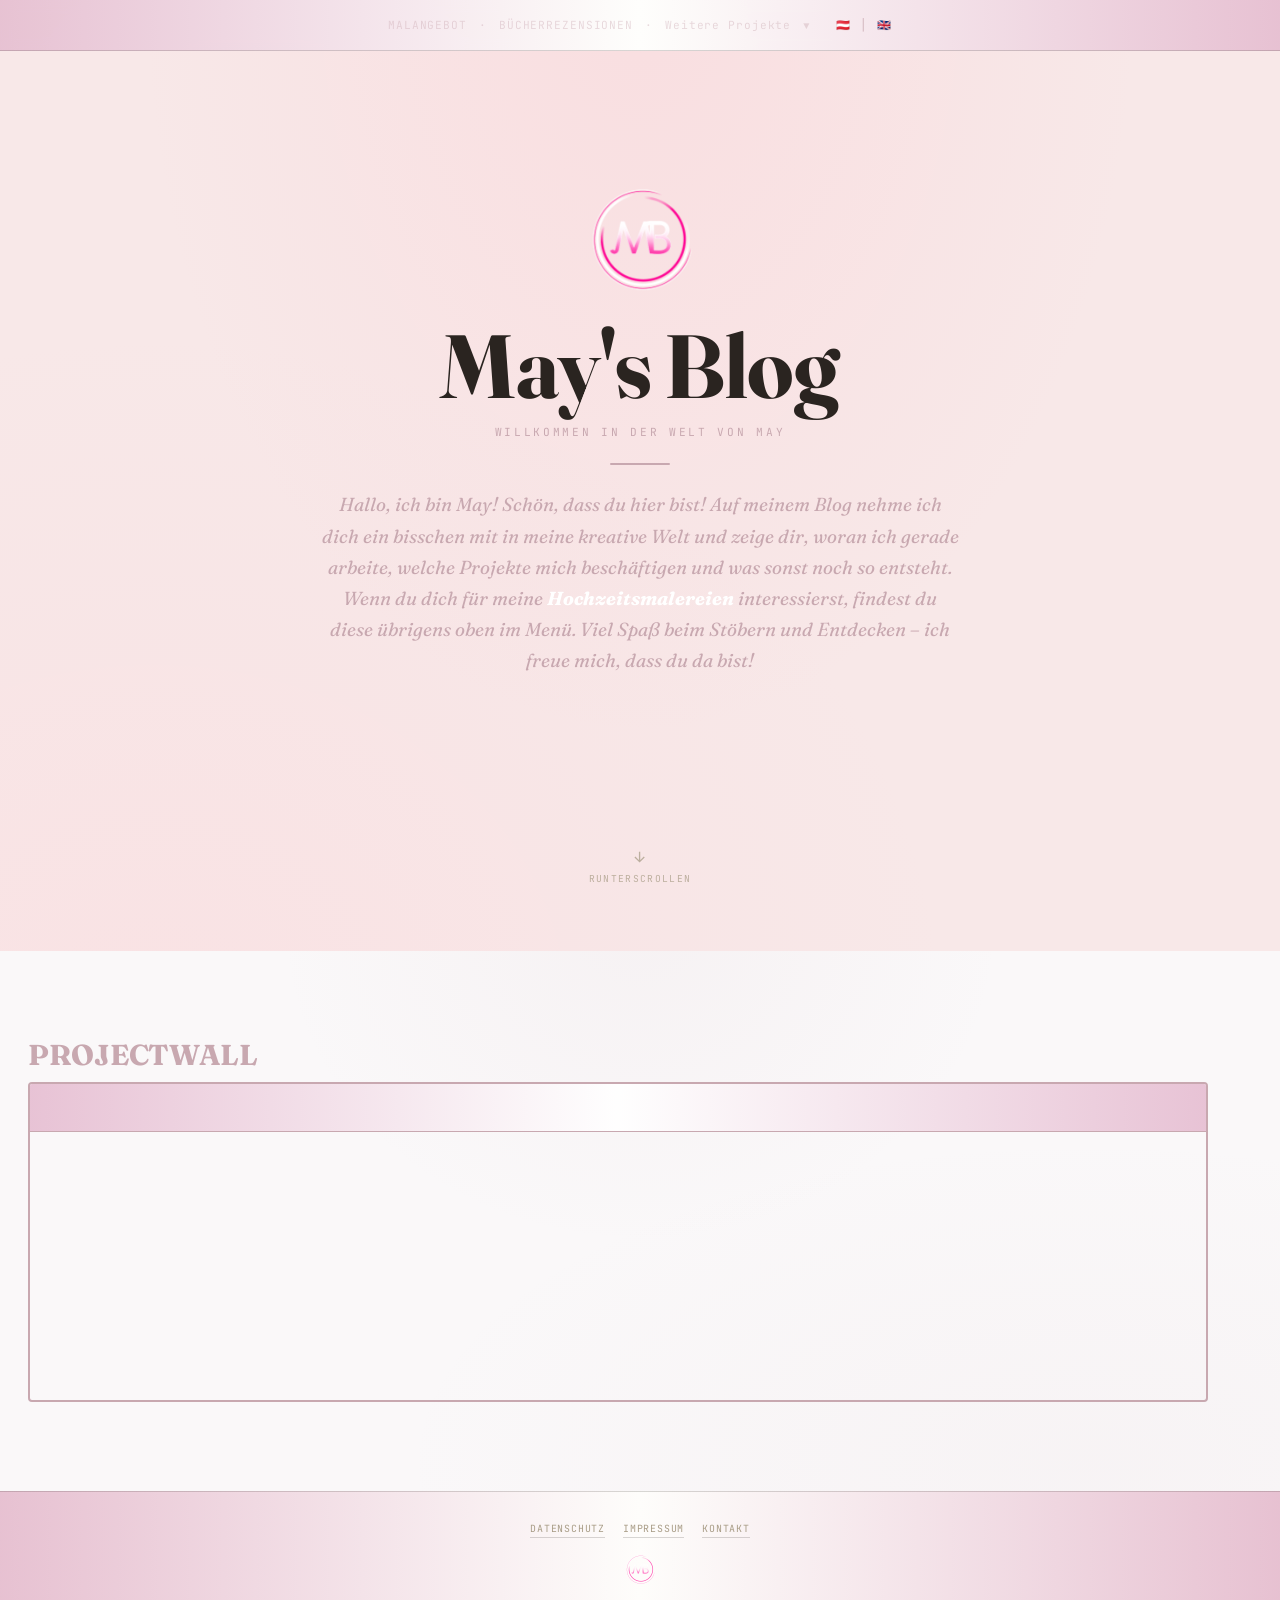
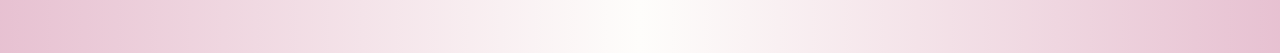
==== commit 1132768d: "Add files via upload" ====
--- a/index.html
+++ b/index.html
@@ -11,6 +11,10 @@
 <script>
   window.__siteLanguage = localStorage.getItem('siteLanguage') === 'en' ? 'en' : 'de';
   document.documentElement.lang = window.__siteLanguage;
+</script>
+<script>
+  window.__isMobile = window.matchMedia('(max-width: 760px), (pointer: coarse)').matches;
+  document.documentElement.classList.toggle('mobile-reduced', window.__isMobile);
 </script>
 <link rel="icon" href="logomail.jpeg">
 <link rel="stylesheet" href="fonts/fonts.css">
@@ -966,7 +970,7 @@
   .content-wrapper{transition:filter .3s ease;}
   .content-wrapper.menu-open{filter:brightness(0.7);}
 
-  .main-content{display:none;}
+  .main-content{display:block;}
   .main-content.active{display:block;}
 
   @media(max-width:760px){
@@ -976,6 +980,28 @@
     .sidebar-menu nav{gap:20px;padding:30px 20px;}
     .sidebar-menu a, .sidebar-menu button{font-size:0.85rem;}
   }
+
+  html.mobile-reduced *{animation-duration:0.01ms !important;animation-iteration-count:1 !important;transition-duration:0.01ms !important;}
+  html.mobile-reduced .lib-dust,
+  html.mobile-reduced .welcome-scroll,
+  html.mobile-reduced .welcome-ghost,
+  html.mobile-reduced .teaser-light,
+  html.mobile-reduced .reveal-w,
+  html.mobile-reduced .reveal,
+  html.mobile-reduced .lib-hint,
+  html.mobile-reduced .teaser:hover .t-door.left,
+  html.mobile-reduced .teaser:hover .t-door.right{animation:none !important;transform:none !important;}
+  html.mobile-reduced .reveal-w,
+  html.mobile-reduced .reveal{opacity:1 !important;}
+  html.mobile-reduced .sidebar-menu{backdrop-filter:none !important;}
+  html.mobile-reduced header.site{backdrop-filter:none !important;}
+  html.mobile-reduced .content-wrapper.menu-open{filter:none !important;}
+  html.mobile-reduced .lib-mobile-card{display:block !important;}
+  .lib-mobile-card{display:none;padding:24px;border:1px solid rgba(124,47,47,0.18);border-radius:16px;background:rgba(248,242,226,0.9);box-shadow:var(--shadow);max-width:560px;margin:24px auto 0;}
+  .lib-mobile-card h3{margin:0 0 8px;font-size:1.05rem;color:var(--oxblood);} 
+  .lib-mobile-card p{margin:0 0 12px;line-height:1.55;color:var(--ink-soft);} 
+  .lib-mobile-list{display:grid;gap:8px;}
+  .lib-mobile-item{padding:8px 10px;border-radius:999px;background:rgba(239,230,210,0.8);font-size:0.9rem;color:var(--ink);} 
 </style>
 </head>
 <body>
@@ -1022,7 +1048,7 @@
   <div class="welcome-motes" id="welcomeMotes"></div>
   <div class="welcome-inner">
     <div class="welcome-mark reveal-w" style="--wd:0s">
-      <img src="pictures/logo1.png" alt="BookBriefly Logo" class="welcome-logo">
+      <img src="pictures/logo1-web.png" alt="BookBriefly Logo" class="welcome-logo" width="140" height="140" decoding="async">
     </div>
     <h1 class="welcome-title reveal-w" style="--wd:0.3s">May's Blog</h1>
     <div class="welcome-eyebrow reveal-w" id="welcomeEyebrow" style="--wd:0.15s">Willkommen in der Welt von May</div>
@@ -1056,22 +1082,7 @@
   </div>
 </section>
 
-<section class="section" id="bibliothek" style="padding:52px 0 0 0; display:none;">
-  <div class="teaser reveal" id="teaser" tabindex="0" role="button" aria-label="Die begehbare Bibliothek betreten">
-    <div class="teaser-doors">
-      <div class="t-door left"></div>
-      <div class="t-door right"></div>
-    </div>
-    <div class="teaser-light"></div>
-    <div class="teaser-inner">
-      <h3>Die Bibliothek</h3>
-      <p>Alle Rezensionen — als begehbare Galerie</p>
-      <button class="teaser-btn" id="enterLibBtn">Bibliothek betreten →</button>
-    </div>
-  </div>
-</section>
-
-<div class="main-content" id="mainContent" style="display:none;">
+<div class="main-content" id="mainContent">
   <!-- Book reviews content moved to buecher.html -->
 </div>
 
@@ -1101,7 +1112,7 @@
     <a href="impressum.html">Impressum</a>
     <a href="kontakt.html">Kontakt</a>
   </div>
-  <img src="pictures/logo1.png" alt="May's Blog Logo" class="footer-admin-logo" id="adminLogoBtn" title="Admin Modus" aria-label="Admin Modus">
+  <img src="pictures/logo1-web.png" alt="May's Blog Logo" class="footer-admin-logo" id="adminLogoBtn" title="Admin Modus" aria-label="Admin Modus" width="40" height="40" loading="lazy" decoding="async">
 </footer>
 
 <div class="admin-pass-modal" id="adminPassModal" aria-hidden="true">
@@ -1208,7 +1219,12 @@
 
 /* ── Fehlerfall: add-books.js kaputt oder leer ────────────────── */
 function renderDataError(){
-  document.getElementById('hero').innerHTML = `
+  const hero = document.getElementById('hero');
+  const shelfCount = document.getElementById('shelfCount');
+  const shelfContainer = document.getElementById('shelfContainer');
+  if(!hero || !shelfCount || !shelfContainer) return;
+
+  hero.innerHTML = `
     <div class="data-error">
       <h3>Hoppla — die Bücherliste lässt sich gerade nicht lesen.</h3>
       Vermutlich fehlt in der Datei <code>add-books.js</code> ein kleines Zeichen —
@@ -1216,15 +1232,17 @@
       Öffne die Datei, sieh dir den zuletzt geänderten Eintrag an, speichere — und lade die Seite neu (F5).
       Es geht nichts verloren, versprochen.
     </div>`;
-  document.getElementById('shelfCount').textContent = '';
-  document.getElementById('shelfContainer').innerHTML = '';
+  shelfCount.textContent = '';
+  shelfContainer.innerHTML = '';
 }
 
 /* ── Hero ─────────────────────────────────────────────────────── */
 function renderHero(){
+  const hero = document.getElementById('hero');
+  if(!hero) return;
   const b = BOOKS.find(x=>x.featured) || BOOKS[0];
   const eyebrow = b.readDate ? `Zuletzt gelesen — ${esc(b.readDate)}` : 'Zuletzt gelesen';
-  document.getElementById('hero').innerHTML = `
+  hero.innerHTML = `
     <div class="hero-eyebrow">${eyebrow}</div>
     <div class="spread">
       <div class="spread-left">
@@ -1253,7 +1271,9 @@
 
 /* ── Regal ────────────────────────────────────────────────────── */
 function renderFilters(){
-  document.getElementById('filters').innerHTML = GENRES.map(g =>
+  const filters = document.getElementById('filters');
+  if(!filters) return;
+  filters.innerHTML = GENRES.map(g =>
     `<button class="filter-chip ${g===activeGenre?'active':''}" data-genre="${esc(g)}">${esc(g)}</button>`
   ).join('');
   document.querySelectorAll('.filter-chip[data-genre]').forEach(chip=>{
@@ -1267,7 +1287,9 @@
 
 const SORTS = [ ['neu','Neu im Regal'], ['bewertung','Beste zuerst'], ['titel','Titel A–Z'] ];
 function renderSorts(){
-  document.getElementById('sorts').innerHTML =
+  const sorts = document.getElementById('sorts');
+  if(!sorts) return;
+  sorts.innerHTML =
     `<label>Sortieren</label>` + SORTS.map(([k,lbl]) =>
       `<button class="sort-chip ${k===sortMode?'active':''}" data-sort="${k}">${lbl}</button>`
     ).join('');
@@ -1332,9 +1354,10 @@
 function renderShelf(){
   const list = filteredBooks();
   const countEl = document.getElementById('shelfCount');
+  const container = document.getElementById('shelfContainer');
+  if(!countEl || !container) return;
   countEl.textContent = `${list.length} ${list.length===1?'Buch':'Bücher'}`;
 
-  const container = document.getElementById('shelfContainer');
   if(!list.length){
     container.innerHTML = `<div class="empty-state">Nichts im Regal passt dazu. Versuch eine andere Suche oder ein anderes Genre.</div>`;
     return;
@@ -1583,7 +1606,8 @@
   const WALL_H = FLOOR_Y - CEIL_Y;
   const SPACING = 380;        // Abstand der Bilder entlang des Gangs
   const DOOR_Z = -60;
-  const reduceMotion = window.matchMedia('(prefers-reduced-motion: reduce)').matches;
+  const isMobile = !!window.__isMobile || window.matchMedia('(max-width: 760px), (pointer: coarse)').matches;
+  const reduceMotion = window.matchMedia('(prefers-reduced-motion: reduce)').matches || isMobile;
 
   const el = {
     root: document.getElementById('libView'),
@@ -1617,6 +1641,20 @@
   }
 
   function build(){
+    if(isMobile){
+      el.world.innerHTML = `
+        <div class="lib-mobile-card">
+          <h3>Die Bibliothek</h3>
+          <p>Auf dem Handy wird die 3D-Bibliothek nicht geladen, damit die Seite flüssiger bleibt.</p>
+          <div class="lib-mobile-list">
+            ${BOOKS.slice(0, 8).map(b => `<div class="lib-mobile-item">${esc(b.title)}</div>`).join('')}
+          </div>
+        </div>`;
+      state.items = [];
+      state.built = true;
+      return;
+    }
+
     const n = BOOKS.length;
     const rows = Math.ceil(n / 2);
     const L = state.L = 560 + rows * SPACING + 760;
@@ -1766,7 +1804,7 @@
 
   /* Pro Frame */
   function tick(t){
-    if(!state.on) return;
+    if(!state.on || isMobile) return;
     const dt = Math.min(0.05, (t - state.lastT) / 1000 || 0.016);
     state.lastT = t;
     state.frame++;
@@ -1889,9 +1927,13 @@
   };
 })();
 
-document.getElementById('enterLibBtn').addEventListener('click', e=>{ e.stopPropagation(); LIB.enter(); });
-document.getElementById('teaser').addEventListener('click', ()=> LIB.enter());
-document.getElementById('teaser').addEventListener('keydown', e=>{ if(e.key==='Enter') LIB.enter(); });
+const enterLibBtn = document.getElementById('enterLibBtn');
+if(enterLibBtn) enterLibBtn.addEventListener('click', e=>{ e.stopPropagation(); LIB.enter(); });
+const teaser = document.getElementById('teaser');
+if(teaser){
+  teaser.addEventListener('click', ()=> LIB.enter());
+  teaser.addEventListener('keydown', e=>{ if(e.key==='Enter') LIB.enter(); });
+}
 
 /* ── Suche ────────────────────────────────────────────────────── */
 const searchInput = document.getElementById('searchInput');
@@ -1900,305 +1942,6 @@
     searchTerm = e.target.value;
     renderShelf();
   });
-}
-
-/* ── Willkommens-Bildschirm ────────────────────────────────────── */
-function initWelcome(){
-  const motesHost = document.getElementById('welcomeMotes');
-
-  const el = {
-    root: document.getElementById('libView'),
-    viewport: document.getElementById('libViewport'),
-    world: document.getElementById('libWorld'),
-    dust: document.getElementById('libDust'),
-    hint: document.getElementById('libHint'),
-    exit: document.getElementById('libExit')
-  };
-
-  const state = {
-    on: false, built: false,
-    cx: 0, cy: 0, cz: 120, yaw: 0, pitch: 0,
-    vf: 0, vs: 0,           // Vorwärts-/Seitwärtsgeschwindigkeit
-    keys: new Set(),
-    pointer: null,           // aktiver Zeiger {id,x0,y0,t0,mode}
-    walking: false,          // Touch-Halten = gehen
-    persp: 1000,
-    L: 2000,                 // Korridorlänge (wird berechnet)
-    items: [],               // {el, pool, z} für Distanz-Licht
-    raf: 0, lastT: 0, frame: 0,
-    moved: false, lifted: null
-  };
-
-  function persp(){
-    return Math.max(560, Math.min(1150, window.innerHeight * 1.15));
-  }
-
-  function plane(cls, w, h, cx_, cy_, cz_, rot){
-    return `<div class="lib-plane ${cls}" style="width:${w}px;height:${h}px;transform:translate3d(${cx_ - w/2}px, ${cy_ - h/2}px, ${cz_}px) ${rot||''}"></div>`;
-  }
-
-  function build(){
-    const n = BOOKS.length;
-    const rows = Math.ceil(n / 2);
-    const L = state.L = 560 + rows * SPACING + 760;
-
-    let html = '';
-    // Boden & Decke
-    html += plane('lib-floor', HALF_W*2 + 40, L + 400, 0, FLOOR_Y, -(L - 200)/2 + 100, 'rotateX(90deg)');
-    html += plane('lib-ceil',  HALF_W*2 + 40, L + 400, 0, CEIL_Y, -(L - 200)/2 + 100, 'rotateX(90deg)');
-    // Wände
-    html += plane('lib-wall', L + 400, WALL_H, -HALF_W, (FLOOR_Y+CEIL_Y)/2, -(L-200)/2 + 100, 'rotateY(90deg)');
-    html += plane('lib-wall', L + 400, WALL_H,  HALF_W, (FLOOR_Y+CEIL_Y)/2, -(L-200)/2 + 100, 'rotateY(-90deg)');
-    // Rückwand hinter dem Start
-    html += plane('lib-entrywall', HALF_W*2 + 60, WALL_H + 60, 0, (FLOOR_Y+CEIL_Y)/2, 260, '');
-
-    // Stirnwand mit Lese-Ecke
-    html += `<div class="lib-plane lib-endwall" style="width:${HALF_W*2 + 40}px;height:${WALL_H}px;transform:translate3d(${-(HALF_W+20)}px, ${(FLOOR_Y+CEIL_Y)/2 - WALL_H/2}px, ${-L}px)">
-      <div class="nook">
-        <div class="nook-word">BookBriefly</div>
-        <svg viewBox="0 0 430 260" aria-hidden="true">
-          <ellipse cx="215" cy="248" rx="200" ry="12" fill="rgba(0,0,0,0.45)"/>
-          <g fill="#14100a">
-            <path d="M60 236 L60 150 Q60 128 84 128 L96 128 L96 100 Q96 84 114 84 L186 84 Q204 84 204 100 L204 128 L216 128 Q240 128 240 150 L240 236 Z"/>
-            <rect x="70" y="216" width="16" height="24" rx="4"/><rect x="214" y="216" width="16" height="24" rx="4"/>
-          </g>
-          <g>
-            <rect x="306" y="96" width="8" height="140" fill="#14100a"/>
-            <path d="M270 96 L350 96 L336 52 L284 52 Z" fill="#1d150c"/>
-            <ellipse cx="310" cy="96" rx="46" ry="14" fill="rgba(244,222,158,0.5)"/>
-            <ellipse cx="310" cy="150" rx="74" ry="46" fill="rgba(244,222,158,0.12)"/>
-            <rect x="286" y="232" width="48" height="8" rx="4" fill="#14100a"/>
-          </g>
-          <g fill="#1a130b">
-            <rect x="380" y="206" width="44" height="10" rx="2"/>
-            <rect x="386" y="194" width="34" height="10" rx="2"/>
-            <rect x="382" y="182" width="40" height="10" rx="2"/>
-          </g>
-        </svg>
-      </div>
-    </div>`;
-
-    // Türflügel + warmes Licht dahinter
-    html += `<div class="lib-plane lib-door" id="libDoorL" style="width:${HALF_W}px;height:${WALL_H}px;transform-origin:left center;transform:translate3d(${-HALF_W}px, ${CEIL_Y}px, ${DOOR_Z}px)"></div>`;
-    html += `<div class="lib-plane lib-door" id="libDoorR" style="width:${HALF_W}px;height:${WALL_H}px;transform-origin:right center;transform:translate3d(0px, ${CEIL_Y}px, ${DOOR_Z}px)"></div>`;
-    html += plane('lib-doorlight', HALF_W*2, WALL_H, 0, (FLOOR_Y+CEIL_Y)/2, DOOR_Z - 90, '');
-
-    // Die Bücher als Galerie-Bilder, abwechselnd links/rechts, versetzt
-    let itemsMeta = [];
-    BOOKS.forEach((b, i) => {
-      const left = i % 2 === 0;
-      const z = -560 - Math.floor(i/2) * SPACING - (left ? 0 : SPACING/2);
-      const x = left ? -(HALF_W - 8) : (HALF_W - 8);
-      const rot = left ? 'rotateY(90deg)' : 'rotateY(-90deg)';
-      const w = 300, h = 430;
-      itemsMeta.push({ id: b.id, z });
-      html += `
-        <div class="g-item" data-id="${b.id}" data-z="${z}" role="button" aria-label="Rezension öffnen: ${esc(b.title)}"
-             style="width:${w}px;height:${h}px;transform:translate3d(${x - w/2}px, ${-64 - h/2}px, ${z}px) ${rot}">
-          <div class="g-inner">
-            <div class="g-wash"></div>
-            <div class="g-frame">${coverHTML(b)}</div>
-            <div class="g-plaque"><b>${esc(b.title)}</b><span>${esc(b.author)} · ${fmtRating(b.rating)} / 5</span></div>
-          </div>
-        </div>`;
-      // Lichtfleck am Boden vor dem Bild
-      const px = left ? -(HALF_W - 150) : (HALF_W - 150);
-      html += `<div class="lib-plane g-pool" data-z="${z}" style="width:300px;height:170px;transform:translate3d(${px - 150}px, ${FLOOR_Y - 1 - 85}px, ${z}px) rotateX(90deg)"></div>`;
-    });
-
-    el.world.innerHTML = html;
-
-    state.items = [];
-    const pools = Array.from(el.world.querySelectorAll('.g-pool'));
-    el.world.querySelectorAll('.g-item').forEach((item, i) => {
-      state.items.push({ el: item, pool: pools[i], z: Number(item.dataset.z) });
-    });
-
-    // Staubpartikel (Bildschirmebene)
-    if(!reduceMotion){
-      let dust = '';
-      for(let i=0;i<26;i++){
-        const s = 1 + Math.random()*2.6;
-        dust += `<span style="left:${Math.random()*100}%;top:${20+Math.random()*80}%;width:${s}px;height:${s}px;--o:${0.15+Math.random()*0.4};--dx:${(Math.random()*70-35)}px;animation-duration:${9+Math.random()*14}s;animation-delay:${-Math.random()*20}s"></span>`;
-      }
-      el.dust.innerHTML = dust;
-    }
-
-    state.built = true;
-  }
-
-  /* Eingaben */
-  const KEYF = { ArrowUp:1, w:1, W:1 }, KEYB = { ArrowDown:1, s:1, S:1 };
-  const KEYL = { ArrowLeft:1 }, KEYR = { ArrowRight:1 };
-  const KEYSL = { a:1, A:1 }, KEYSR = { d:1, D:1 };
-
-  function onKeyDown(e){
-    if(!state.on || document.getElementById('overlay').classList.contains('open')) return;
-    if(e.key in KEYF || e.key in KEYB || e.key in KEYL || e.key in KEYR || e.key in KEYSL || e.key in KEYSR){
-      state.keys.add(e.key); state.moved = true; dimHint();
-      e.preventDefault();
-    }
-  }
-  function onKeyUp(e){ state.keys.delete(e.key); }
-
-  function onPointerDown(e){
-    if(!state.on) return;
-    try{ el.viewport.setPointerCapture(e.pointerId); }catch(err){}
-    state.pointer = { id: e.pointerId, x0: e.clientX, y0: e.clientY, x: e.clientX, y: e.clientY, t0: performance.now(), mode: '' };
-    el.viewport.classList.add('dragging');
-  }
-  function onPointerMove(e){
-    const p = state.pointer;
-    if(!p || e.pointerId !== p.id) return;
-    const dx = e.clientX - p.x, dy = e.clientY - p.y;
-    const totX = e.clientX - p.x0, totY = e.clientY - p.y0;
-    if(!p.mode && Math.hypot(totX, totY) > 9) p.mode = 'look';
-    if(p.mode === 'look'){
-      state.yaw += dx * 0.26;
-      state.pitch = Math.max(-14, Math.min(22, state.pitch - dy * 0.10));
-      state.moved = true; dimHint();
-    }
-    p.x = e.clientX; p.y = e.clientY;
-  }
-  function onPointerUp(e){
-    const p = state.pointer;
-    if(!p || e.pointerId !== p.id) return;
-    const dt = performance.now() - p.t0;
-    el.viewport.classList.remove('dragging');
-    state.pointer = null;
-    state.walking = false;
-    if(!p.mode && dt < 420){
-      // Pointer-Capture leitet das Event auf den Viewport um — deshalb
-      // das Ziel über die Koordinaten ermitteln (berücksichtigt 3D-Transforms)
-      const hit = document.elementFromPoint(e.clientX, e.clientY);
-      const item = hit && hit.closest && hit.closest('.g-item');
-      if(item) liftAndOpen(item);
-    }
-  }
-
-  function liftAndOpen(item){
-    state.lifted = item;
-    item.classList.add('g-lift');
-    setTimeout(()=> { if(state.lifted === item) openBook(item.dataset.id); }, 460);
-  }
-  function clearLift(){
-    if(state.lifted){ state.lifted.classList.remove('g-lift'); state.lifted = null; }
-  }
-
-  function dimHint(){ el.hint.classList.add('dim'); }
-
-  /* Pro Frame */
-  function tick(t){
-    if(!state.on) return;
-    const dt = Math.min(0.05, (t - state.lastT) / 1000 || 0.016);
-    state.lastT = t;
-    state.frame++;
-
-    const overlayOpen = document.getElementById('overlay').classList.contains('open');
-
-    // Halten = gehen (Touch & Maus): gedrückt, aber kein Umsehen-Modus
-    const p = state.pointer;
-    state.walking = !!(p && !p.mode && (performance.now() - p.t0) > 230);
-    if(state.walking){ state.moved = true; dimHint(); }
-
-    let tf = 0, ts = 0, tyaw = 0;
-    if(!overlayOpen){
-      for(const k of state.keys){
-        if(KEYF[k]) tf += 1; if(KEYB[k]) tf -= 1;
-        if(KEYSL[k]) ts -= 1; if(KEYSR[k]) ts += 1;
-        if(KEYL[k]) tyaw += 1; if(KEYR[k]) tyaw -= 1;
-      }
-      if(state.walking) tf += 1;
-    }
-
-    const MAX = 430, k = 1 - Math.exp(-dt * 7);
-    state.vf += (tf * MAX - state.vf) * k;
-    state.vs += (ts * MAX * 0.8 - state.vs) * k;
-    state.yaw += tyaw * 95 * dt;
-
-    const rad = state.yaw * Math.PI / 180;
-    const fx = -Math.sin(rad), fz = -Math.cos(rad);
-    const rx = Math.cos(rad),  rz = -Math.sin(rad);
-    state.cx += (fx * state.vf + rx * state.vs) * dt;
-    state.cz += (fz * state.vf + rz * state.vs) * dt;
-
-    // Begrenzung: im Korridor bleiben
-    state.cx = Math.max(-(HALF_W - 95), Math.min(HALF_W - 95, state.cx));
-    state.cz = Math.max(-(state.L - 240), Math.min(165, state.cz));
-
-    // Kopf-Wippen beim Gehen
-    const speed = Math.hypot(state.vf, state.vs);
-    const bobTarget = (!reduceMotion && speed > 40) ? Math.sin(t / 145) * 4.2 : 0;
-    state.cy += (bobTarget - state.cy) * Math.min(1, dt * 10);
-
-    el.world.style.transform =
-      `translateZ(${state.persp}px) rotateX(${state.pitch}deg) rotateY(${-state.yaw}deg) translate3d(${-state.cx}px, ${-state.cy}px, ${-state.cz}px)`;
-
-    // "Nebel": Bilder mit Distanz abdunkeln + weit Entferntes ausblenden
-    if(state.frame % 6 === 0){
-      for(const it of state.items){
-        const d = Math.abs(it.z - state.cz);
-        const far = d > 3000;
-        it.el.style.display = far ? 'none' : '';
-        if(it.pool) it.pool.style.display = far ? 'none' : '';
-        if(!far){
-          const o = Math.max(0.05, Math.min(1, 1.45 - d / 2300));
-          it.el.style.opacity = o;
-          if(it.pool) it.pool.style.opacity = o;
-        }
-      }
-    }
-
-    state.raf = requestAnimationFrame(tick);
-  }
-
-  function applyPerspective(){
-    state.persp = persp();
-    el.viewport.style.perspective = state.persp + 'px';
-  }
-
-  function enter(){
-    if(!BOOKS.length) return;
-    if(!state.built) build();
-    state.on = true;
-    state.cx = 0; state.cy = 0; state.cz = 120; state.yaw = 0; state.pitch = 0;
-    state.vf = 0; state.vs = 0; state.keys.clear(); state.moved = false;
-    applyPerspective();
-    el.hint.classList.remove('dim');
-    el.hint.textContent = window.matchMedia('(pointer: coarse)').matches
-      ? 'Finger halten = gehen · Wischen = umsehen · Buch antippen = öffnen'
-      : 'W A S D / Pfeiltasten = gehen · Maus ziehen = umsehen · Klick = Buch öffnen · ESC = verlassen';
-    el.root.classList.add('on');
-    el.root.setAttribute('aria-hidden','false');
-    document.body.style.overflow = 'hidden';
-    // Türen öffnen
-    const dl = document.getElementById('libDoorL'), dr = document.getElementById('libDoorR');
-    dl.style.transform = `translate3d(${-HALF_W}px, ${CEIL_Y}px, ${DOOR_Z}px)`;
-    dr.style.transform = `translate3d(0px, ${CEIL_Y}px, ${DOOR_Z}px)`;
-    el.root.classList.remove('entered');
-    void el.root.offsetHeight;
-    setTimeout(()=>{
-      el.root.classList.add('entered');
-      dl.style.transform = `translate3d(${-HALF_W}px, ${CEIL_Y}px, ${DOOR_Z}px) rotateY(104deg)`;
-      dr.style.transform = `translate3d(0px, ${CEIL_Y}px, ${DOOR_Z}px) rotateY(-104deg)`;
-    }, reduceMotion ? 0 : 350);
-    state.lastT = performance.now();
-    cancelAnimationFrame(state.raf);
-    state.raf = requestAnimationFrame(tick);
-    el.exit.focus();
-  }
-
-  function exit(){
-    state.on = false;
-    cancelAnimationFrame(state.raf);
-    clearLift();
-    el.root.classList.remove('on','entered');
-    el.root.setAttribute('aria-hidden','true');
-    document.body.style.overflow = '';
-  }
-
-  el.exit.addEventListener('click', exit);
-
 }
 
 /* ── Willkommens-Bildschirm ────────────────────────────────────── */
@@ -2707,6 +2450,7 @@
 function renderStats(){
   const c = document.getElementById('statCount');
   const a = document.getElementById('statAvg');
+  if(!c || !a) return;
   if(!BOOKS.length){ c.textContent = '—'; a.textContent = '—'; return; }
   c.textContent = `${BOOKS.length} ${BOOKS.length===1?'Rezension':'Rezensionen'} — es werden mehr`;
   const avg = BOOKS.reduce((s,b)=>s+b.rating,0) / BOOKS.length;
@@ -2717,16 +2461,29 @@
 if(!dataOK){
   renderDataError();
 }else{
-  renderHero();
-  renderFilters();
-  renderSorts();
-  renderShelf();
-  renderStats();
+  const hasBooksUi = !!(
+    document.getElementById('hero') &&
+    document.getElementById('filters') &&
+    document.getElementById('sorts') &&
+    document.getElementById('shelfCount') &&
+    document.getElementById('shelfContainer') &&
+    document.getElementById('statCount') &&
+    document.getElementById('statAvg')
+  );
+  if(hasBooksUi){
+    renderHero();
+    renderFilters();
+    renderSorts();
+    renderShelf();
+    renderStats();
+  }
 }
 let resizeT;
 window.addEventListener('resize', ()=>{
   clearTimeout(resizeT);
-  resizeT = setTimeout(()=>{ if(dataOK) renderShelf(); }, 150);
+  resizeT = setTimeout(()=>{
+    if(dataOK && document.getElementById('shelfContainer')) renderShelf();
+  }, 150);
 });
 </script>
 </body>
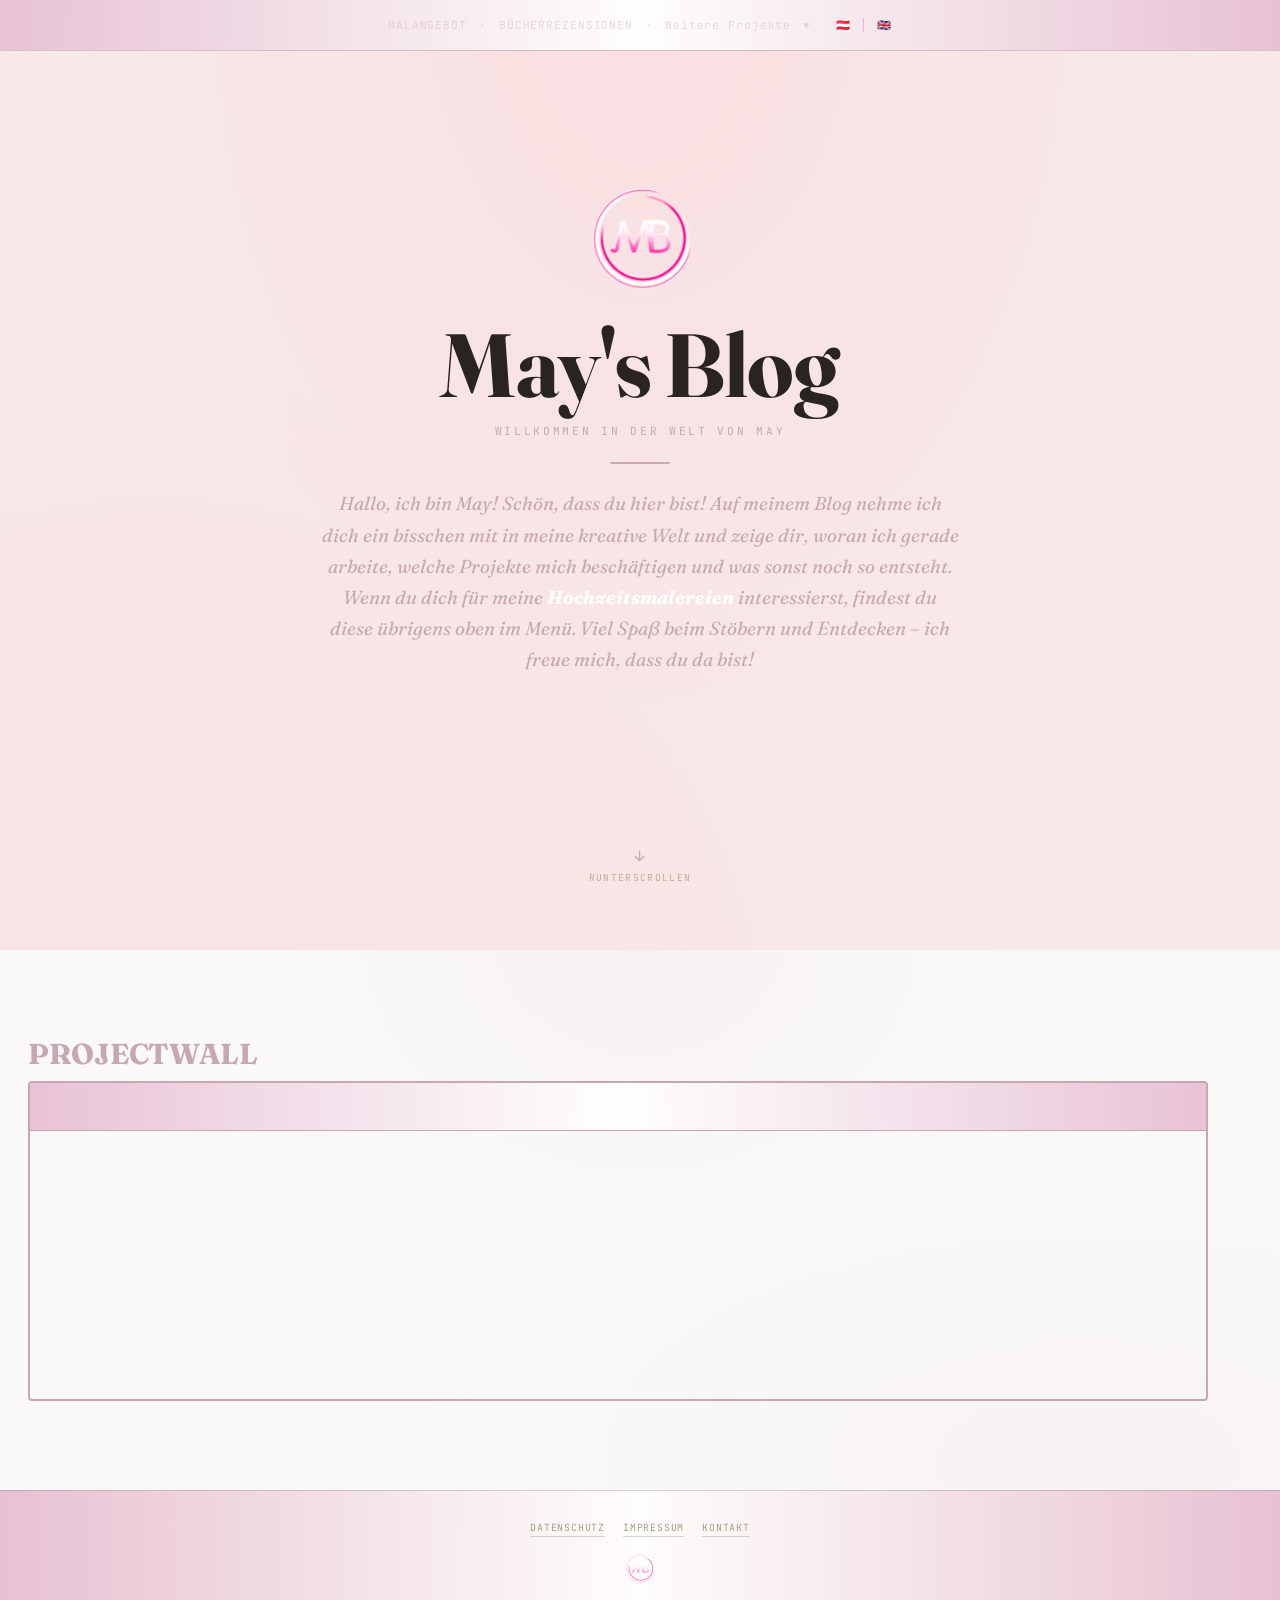
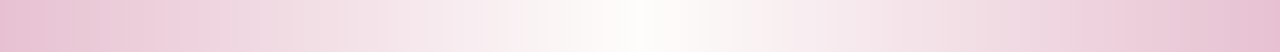
==== commit 6cf75e33: "Add files via upload" ====
--- a/index.html
+++ b/index.html
@@ -137,7 +137,8 @@
     position:sticky;top:0;z-index:40;
     background:linear-gradient(to right, rgba(230,190,210,0.92) 0%, rgba(255,255,255,0.92) 50%, rgba(230,190,210,0.92) 100%);
     backdrop-filter:blur(6px);
-    border-bottom:1px solid var(--rule);
+    box-shadow:0 1px 0 0 var(--rule);
+    transform:translateZ(0);
   }
   .site-bar{
     display:flex;align-items:center;justify-content:center;
